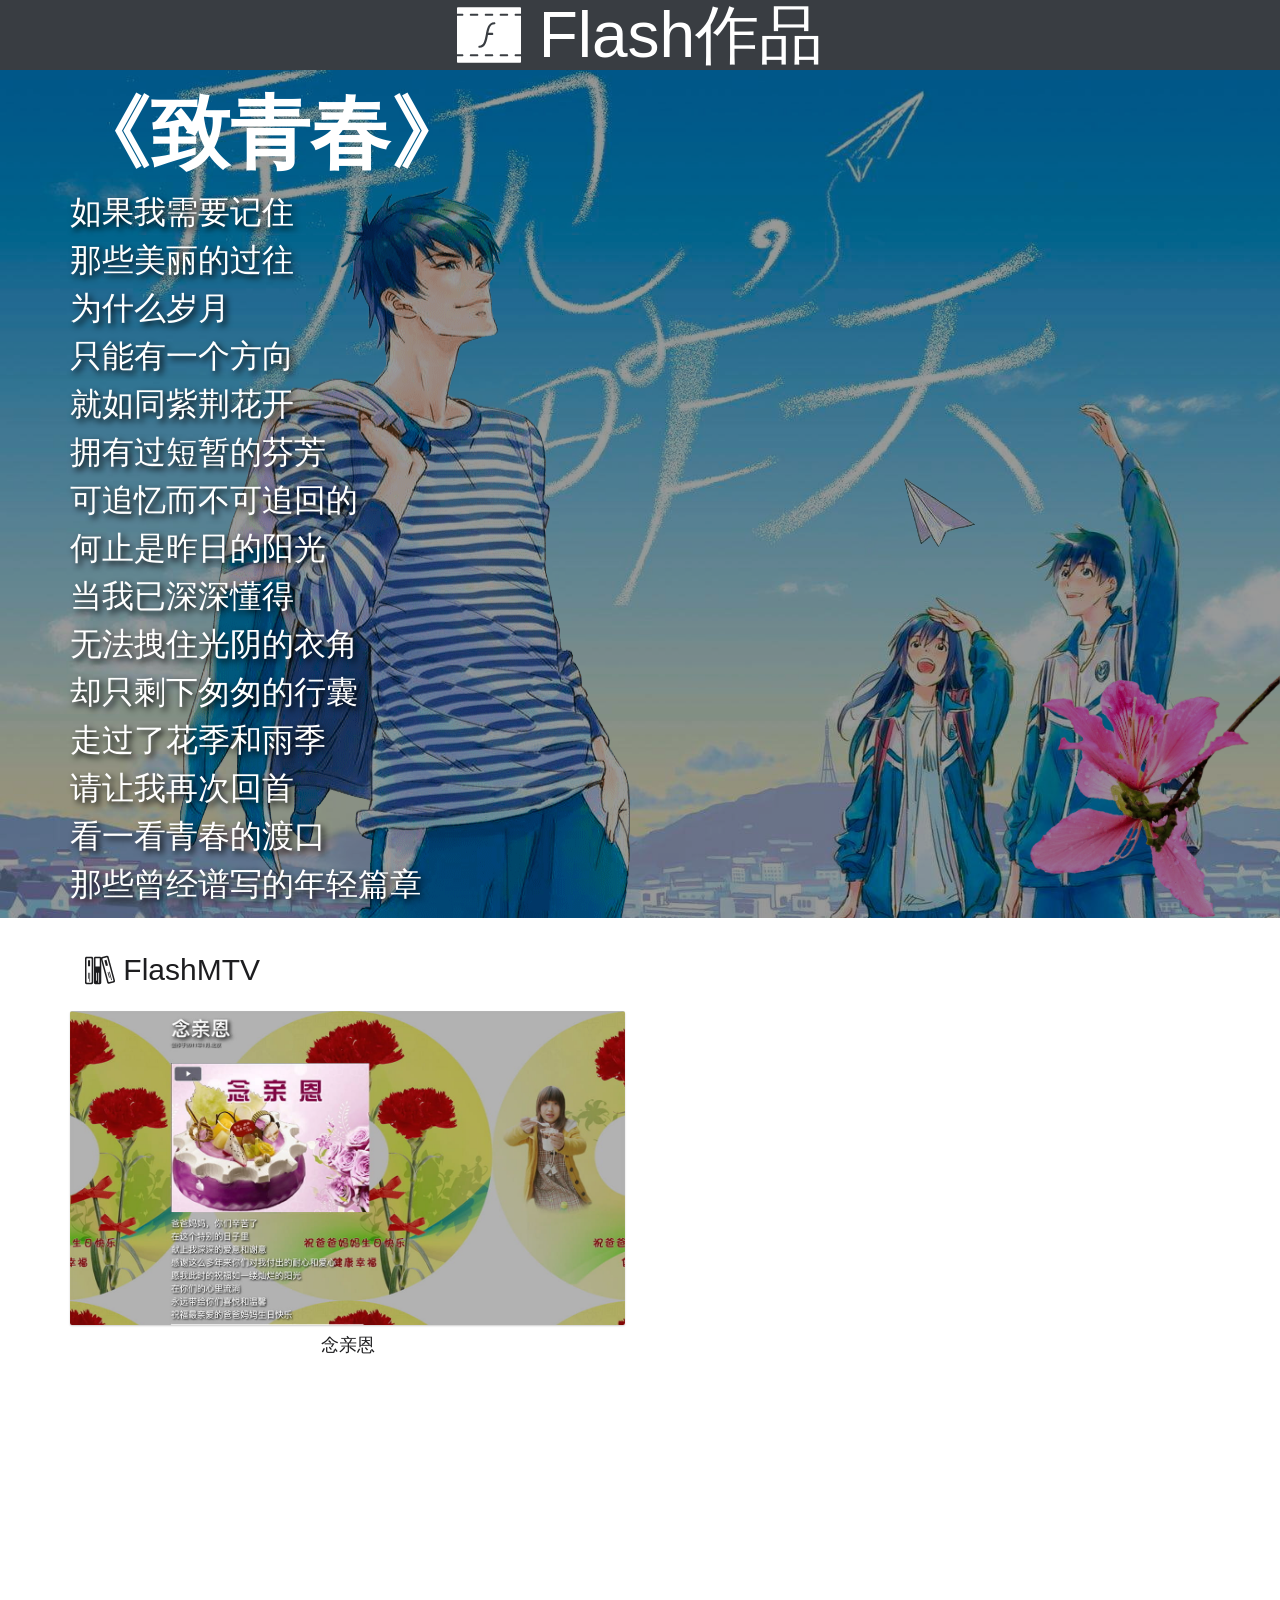
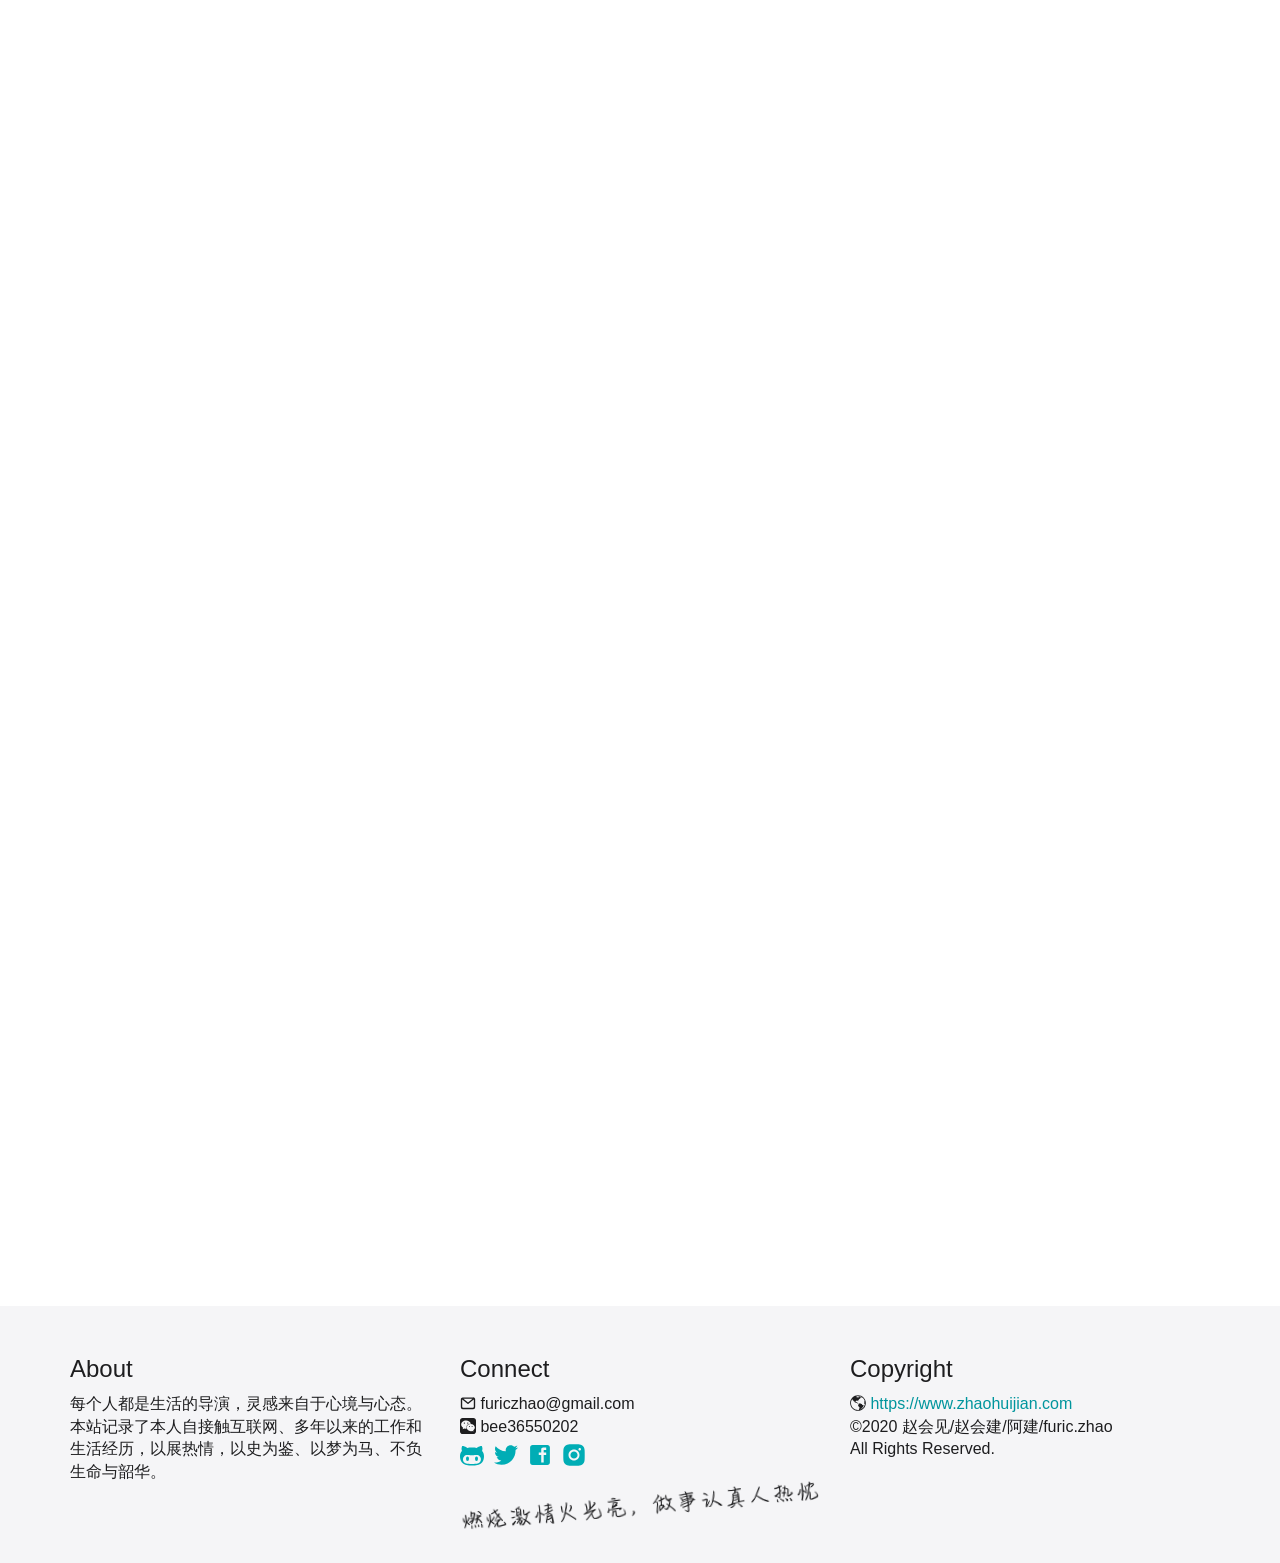
==== flash.html @ a967e235 "Updates" ====
<!doctype html><html lang="en"><head><meta charset="utf-8"/><link rel="icon" href="./favicon.ico"/><meta name="viewport" content="width=device-width,initial-scale=1,shrink-to-fit=no"/><meta name="theme-color" content="#000000"/><meta name="description" content="Flash作品、flashMTV"/><meta property="og:image" content="https://www.zhaohuijian.com/logo300.png"/><link rel="apple-touch-icon" href="./logo192.png"/><link rel="manifest" href="./manifest.json"/><link rel="stylesheet" href="./bower/bootstrap/css/bootstrap.min.css"/><link rel="stylesheet" href="./bower/animate.min.css"/><script async src="https://www.googletagmanager.com/gtag/js?id=UA-166100101-1"></script><script>function gtag(){dataLayer.push(arguments)}window.dataLayer=window.dataLayer||[],gtag("js",new Date),gtag("config","UA-166100101-1")</script><title>赵会见（furic.zhao）</title><link href="./static/css/7.902ebb66.chunk.css" rel="stylesheet"><link href="./static/css/flash.6e8bc46d.chunk.css" rel="stylesheet"><link as="style" href="./static/css/2.17b58a5f.chunk.css" rel="preload"><link as="style" href="./static/css/7.902ebb66.chunk.css" rel="preload"><link as="style" href="./static/css/flash.6e8bc46d.chunk.css" rel="preload"><link as="script" href="./static/js/1.ec8f44f6.chunk.js" rel="preload"><link as="script" href="./static/js/2.fc4b1dfe.chunk.js" rel="preload"><link as="script" href="./static/js/7.58d63816.chunk.js" rel="preload"><link as="script" href="./static/js/flash.231999e3.chunk.js" rel="preload"><link href="./static/css/0.5b0cf55d.chunk.css" rel="prefetch"><link href="./static/css/10.16049300.chunk.css" rel="prefetch"><link href="./static/css/11.16318c1f.chunk.css" rel="prefetch"><link href="./static/css/12.e22dd336.chunk.css" rel="prefetch"><link href="./static/css/13.aad02acf.chunk.css" rel="prefetch"><link href="./static/css/14.bfc9d985.chunk.css" rel="prefetch"><link href="./static/css/15.7143220a.chunk.css" rel="prefetch"><link href="./static/css/16.182a20cc.chunk.css" rel="prefetch"><link href="./static/css/17.1f679ec4.chunk.css" rel="prefetch"><link href="./static/css/18.5b303b7e.chunk.css" rel="prefetch"><link href="./static/css/8.441d12ed.chunk.css" rel="prefetch"><link href="./static/css/9.bff05102.chunk.css" rel="prefetch"><link href="./static/js/0.634a2c4e.chunk.js" rel="prefetch"><link href="./static/js/10.56d795c4.chunk.js" rel="prefetch"><link href="./static/js/11.8e89c1f1.chunk.js" rel="prefetch"><link href="./static/js/12.36c51f5f.chunk.js" rel="prefetch"><link href="./static/js/13.bb5526eb.chunk.js" rel="prefetch"><link href="./static/js/14.a4694128.chunk.js" rel="prefetch"><link href="./static/js/15.e66700be.chunk.js" rel="prefetch"><link href="./static/js/16.5020654a.chunk.js" rel="prefetch"><link href="./static/js/17.9846103c.chunk.js" rel="prefetch"><link href="./static/js/18.9a440105.chunk.js" rel="prefetch"><link href="./static/js/8.fc6f90c1.chunk.js" rel="prefetch"><link href="./static/js/9.681a06e5.chunk.js" rel="prefetch"></head><body><noscript>You need to enable JavaScript to run this app.</noscript><div id="root"></div><script src="./bower/jquery-3.5.0.min.js"></script><script src="./bower/jquery-migrate-3.2.0.min.js"></script><script src="./bower/jquery.easing.min.js"></script><script src="./bower/jquery.stellar.min.js"></script><script src="./bower/headroom-0.11.0.min.js"></script><script src="./bower/jquery.waypoints-4.0.1.min.js"></script><script src="./bower/modernizr-2.6.2.min.js"></script><script src="./bower/lazyload.min.js"></script><script src="./common/wxshare.js"></script><script>!function(e){function t(t){for(var n,o,u=t[0],i=t[1],f=t[2],l=0,d=[];l<u.length;l++)o=u[l],Object.prototype.hasOwnProperty.call(a,o)&&a[o]&&d.push(a[o][0]),a[o]=0;for(n in i)Object.prototype.hasOwnProperty.call(i,n)&&(e[n]=i[n]);for(s&&s(t);d.length;)d.shift()();return c.push.apply(c,f||[]),r()}function r(){for(var e,t=0;t<c.length;t++){for(var r=c[t],n=!0,o=1;o<r.length;o++){var i=r[o];0!==a[i]&&(n=!1)}n&&(c.splice(t--,1),e=u(u.s=r[0]))}return e}var n={},o={5:0},a={5:0},c=[];function u(t){if(n[t])return n[t].exports;var r=n[t]={i:t,l:!1,exports:{}};return e[t].call(r.exports,r,r.exports,u),r.l=!0,r.exports}u.e=function(e){var t=[];o[e]?t.push(o[e]):0!==o[e]&&{0:1,2:1,8:1,9:1,10:1,11:1,12:1,13:1,14:1,15:1,16:1,17:1,18:1}[e]&&t.push(o[e]=new Promise((function(t,r){for(var n="static/css/"+({}[e]||e)+"."+{0:"5b0cf55d",2:"17b58a5f",8:"441d12ed",9:"bff05102",10:"16049300",11:"16318c1f",12:"e22dd336",13:"aad02acf",14:"bfc9d985",15:"7143220a",16:"182a20cc",17:"1f679ec4",18:"5b303b7e"}[e]+".chunk.css",a=u.p+n,c=document.getElementsByTagName("link"),i=0;i<c.length;i++){var f=(s=c[i]).getAttribute("data-href")||s.getAttribute("href");if("stylesheet"===s.rel&&(f===n||f===a))return t()}var l=document.getElementsByTagName("style");for(i=0;i<l.length;i++){var s;if((f=(s=l[i]).getAttribute("data-href"))===n||f===a)return t()}var d=document.createElement("link");d.rel="stylesheet",d.type="text/css",d.onload=t,d.onerror=function(t){var n=t&&t.target&&t.target.src||a,c=new Error("Loading CSS chunk "+e+" failed.\n("+n+")");c.code="CSS_CHUNK_LOAD_FAILED",c.request=n,delete o[e],d.parentNode.removeChild(d),r(c)},d.href=a,document.getElementsByTagName("head")[0].appendChild(d)})).then((function(){o[e]=0})));var r=a[e];if(0!==r)if(r)t.push(r[2]);else{var n=new Promise((function(t,n){r=a[e]=[t,n]}));t.push(r[2]=n);var c,i=document.createElement("script");i.charset="utf-8",i.timeout=120,u.nc&&i.setAttribute("nonce",u.nc),i.src=function(e){return u.p+"static/js/"+({}[e]||e)+"."+{0:"634a2c4e",2:"fc4b1dfe",8:"fc6f90c1",9:"681a06e5",10:"56d795c4",11:"8e89c1f1",12:"36c51f5f",13:"bb5526eb",14:"a4694128",15:"e66700be",16:"5020654a",17:"9846103c",18:"9a440105"}[e]+".chunk.js"}(e);var f=new Error;c=function(t){i.onerror=i.onload=null,clearTimeout(l);var r=a[e];if(0!==r){if(r){var n=t&&("load"===t.type?"missing":t.type),o=t&&t.target&&t.target.src;f.message="Loading chunk "+e+" failed.\n("+n+": "+o+")",f.name="ChunkLoadError",f.type=n,f.request=o,r[1](f)}a[e]=void 0}};var l=setTimeout((function(){c({type:"timeout",target:i})}),12e4);i.onerror=i.onload=c,document.head.appendChild(i)}return Promise.all(t)},u.m=e,u.c=n,u.d=function(e,t,r){u.o(e,t)||Object.defineProperty(e,t,{enumerable:!0,get:r})},u.r=function(e){"undefined"!=typeof Symbol&&Symbol.toStringTag&&Object.defineProperty(e,Symbol.toStringTag,{value:"Module"}),Object.defineProperty(e,"__esModule",{value:!0})},u.t=function(e,t){if(1&t&&(e=u(e)),8&t)return e;if(4&t&&"object"==typeof e&&e&&e.__esModule)return e;var r=Object.create(null);if(u.r(r),Object.defineProperty(r,"default",{enumerable:!0,value:e}),2&t&&"string"!=typeof e)for(var n in e)u.d(r,n,function(t){return e[t]}.bind(null,n));return r},u.n=function(e){var t=e&&e.__esModule?function(){return e.default}:function(){return e};return u.d(t,"a",t),t},u.o=function(e,t){return Object.prototype.hasOwnProperty.call(e,t)},u.p="./",u.oe=function(e){throw console.error(e),e};var i=this["webpackJsonpzhaohuijian.com"]=this["webpackJsonpzhaohuijian.com"]||[],f=i.push.bind(i);i.push=t,i=i.slice();for(var l=0;l<i.length;l++)t(i[l]);var s=f;r()}([])</script><script src="./static/js/1.ec8f44f6.chunk.js"></script><script src="./static/js/7.58d63816.chunk.js"></script><script src="./static/js/flash.231999e3.chunk.js"></script></body></html>
---- static/css/7.902ebb66.chunk.css ----
#nprogress{pointer-events:none}#nprogress .bar{background:#29d;position:fixed;z-index:1031;top:0;left:0;width:100%;height:2px}#nprogress .peg{display:block;position:absolute;right:0;width:100px;height:100%;box-shadow:0 0 10px #29d,0 0 5px #29d;opacity:1;transform:rotate(3deg) translateY(-4px)}#nprogress .spinner{display:block;position:fixed;z-index:1031;top:15px;right:15px}#nprogress .spinner-icon{width:18px;height:18px;box-sizing:border-box;border-color:#29d transparent transparent #29d;border-style:solid;border-width:2px;border-radius:50%;-webkit-animation:nprogress-spinner .4s linear infinite;animation:nprogress-spinner .4s linear infinite}.nprogress-custom-parent{overflow:hidden;position:relative}.nprogress-custom-parent #nprogress .bar,.nprogress-custom-parent #nprogress .spinner{position:absolute}@-webkit-keyframes nprogress-spinner{0%{-webkit-transform:rotate(0deg)}to{-webkit-transform:rotate(1turn)}}@keyframes nprogress-spinner{0%{transform:rotate(0deg)}to{transform:rotate(1turn)}}
---- static/css/flash.6e8bc46d.chunk.css ----
@font-face{font-family:"FZSJ-SHIGMMZ";src:url(../../static/media/ShiGuangManManZou.3922f41f.eot);src:url(../../static/media/ShiGuangManManZou.fac85adc.woff2) format("woff2"),url(../../static/media/ShiGuangManManZou.d6cdeec0.woff) format("woff"),url(../../static/media/ShiGuangManManZou.758f8b67.ttf) format("truetype");font-style:normal;font-weight:400}.style_footer__1ZpKS{background-color:#f5f5f7;padding-bottom:60px;padding-top:30px}.style_footer__1ZpKS .custom-tip{width:600px;text-align:center;font-size:24px;position:absolute;left:50%;bottom:40px;margin-left:-300px;transform:rotate(-5deg);font-family:"FZSJ-SHIGMMZ"}.style_footer__1ZpKS .social-media{margin:0 0 30px;padding:0}.style_footer__1ZpKS .social-media li{display:inline-block;padding:0;font-size:24px;margin:0 10px 0 0}.style_footer__1ZpKS .social-media li a{color:#00adb5}.style_footer__1ZpKS .social-media li a:active,.style_footer__1ZpKS .social-media li a:focus,.style_footer__1ZpKS .social-media li a:hover{text-decoration:none}@media screen and (max-width:768px){.style_footer__1ZpKS .custom-tip{font-size:14px;width:100%;margin-left:-50%}}.style_svg-class__2uLgS{display:inline-block;overflow:hidden;width:1em;height:1em;vertical-align:-.15em}.js .single-animate,.js .to-animate,.js .to-animate-2,.js .to-animate-3{opacity:0;opacity:1\9\0 !important}.fez-animated{-webkit-animation-duration:.3s;animation-duration:.3s;-webkit-animation-fill-mode:both;animation-fill-mode:both}body{font-family:"Helvetica Neue",Helvetica,"PingFang SC","Hiragino Sans GB","Microsoft YaHei","微软雅黑",Arial,sans-serif;font-size:16px;font-weight:300;color:#1d1d1f;height:100%;position:relative}a{color:#00959d;transition:.8s}a:active,a:focus{color:#fa5555;outline:none}a:hover{color:#fa5555!important;text-decoration:underline}::selection{color:#fff;background:#00adb5}@media screen and (max-width:768px){.section-heading h2{font-size:24px;text-align:center}}@media screen and (max-width:768px){.section-heading h3{font-size:16px!important;line-height:28px}}body{background-color:#fff}
---- static/css/2.17b58a5f.chunk.css ----
@-webkit-keyframes closeWindow{0%{opacity:1}to{opacity:0}}@keyframes closeWindow{0%{opacity:1}to{opacity:0}}.ril__outer{background-color:rgba(0,0,0,.85);outline:none;top:0;left:0;right:0;bottom:0;z-index:1000;width:100%;height:100%;-ms-content-zooming:none;-ms-user-select:none;-ms-touch-select:none;-ms-touch-action:none;touch-action:none}.ril__outerClosing{opacity:0}.ril__image,.ril__imageNext,.ril__imagePrev,.ril__inner{position:absolute;top:0;left:0;right:0;bottom:0}.ril__image,.ril__imageNext,.ril__imagePrev{margin:auto;max-width:none;-ms-content-zooming:none;-ms-user-select:none;-ms-touch-select:none;-ms-touch-action:none;touch-action:none}.ril__imageDiscourager{background-repeat:no-repeat;background-position:50%;background-size:contain}.ril__navButtons{border:none;position:absolute;top:0;bottom:0;width:20px;height:34px;padding:40px 30px;margin:auto;cursor:pointer;opacity:.7}.ril__navButtons:hover{opacity:1}.ril__navButtons:active{opacity:.7}.ril__navButtonPrev{left:0;background:rgba(0,0,0,.2) url("[data-uri]") no-repeat 50%}.ril__navButtonNext{right:0;background:rgba(0,0,0,.2) url("[data-uri]") no-repeat 50%}.ril__downloadBlocker{position:absolute;top:0;left:0;right:0;bottom:0;background-image:url("[data-uri]");background-size:cover}.ril__caption,.ril__toolbar{background-color:rgba(0,0,0,.5);position:absolute;left:0;right:0;display:-ms-flexbox;display:flex;-ms-flex-pack:justify;justify-content:space-between}.ril__caption{bottom:0;max-height:150px;overflow:auto}.ril__captionContent{padding:10px 20px;color:#fff}.ril__toolbar{top:0;height:50px}.ril__toolbarSide{height:50px;margin:0}.ril__toolbarLeftSide{padding-left:20px;padding-right:0;-ms-flex:0 1 auto;flex:0 1 auto;overflow:hidden;text-overflow:ellipsis}.ril__toolbarRightSide{padding-left:0;padding-right:20px;-ms-flex:0 0 auto;flex:0 0 auto}.ril__toolbarItem{display:inline-block;line-height:50px;padding:0;color:#fff;font-size:120%;max-width:100%;overflow:hidden;text-overflow:ellipsis;white-space:nowrap}.ril__toolbarItemChild{vertical-align:middle}.ril__builtinButton{width:40px;height:35px;cursor:pointer;border:none;opacity:.7}.ril__builtinButton:hover{opacity:1}.ril__builtinButton:active{outline:none}.ril__builtinButtonDisabled{cursor:default;opacity:.5}.ril__builtinButtonDisabled:hover{opacity:.5}.ril__closeButton{background:url("[data-uri]") no-repeat 50%}.ril__zoomInButton{background:url("[data-uri]") no-repeat 50%}.ril__zoomOutButton{background:url("[data-uri]") no-repeat 50%}.ril__outerAnimating{-webkit-animation-name:closeWindow;animation-name:closeWindow}@-webkit-keyframes pointFade{0%,19.999%,to{opacity:0}20%{opacity:1}}@keyframes pointFade{0%,19.999%,to{opacity:0}20%{opacity:1}}.ril__loadingCircle{width:60px;height:60px;position:relative}.ril__loadingCirclePoint{width:100%;height:100%;position:absolute;left:0;top:0}.ril__loadingCirclePoint:before{content:"";display:block;margin:0 auto;width:11%;height:30%;background-color:#fff;border-radius:30%;-webkit-animation:pointFade .8s ease-in-out infinite both;animation:pointFade .8s ease-in-out infinite both}.ril__loadingCirclePoint:first-of-type{-webkit-transform:rotate(0deg);transform:rotate(0deg)}.ril__loadingCirclePoint:first-of-type:before,.ril__loadingCirclePoint:nth-of-type(7):before{-webkit-animation-delay:-.8s;animation-delay:-.8s}.ril__loadingCirclePoint:nth-of-type(2){-webkit-transform:rotate(30deg);transform:rotate(30deg)}.ril__loadingCirclePoint:nth-of-type(8){-webkit-transform:rotate(210deg);transform:rotate(210deg)}.ril__loadingCirclePoint:nth-of-type(2):before,.ril__loadingCirclePoint:nth-of-type(8):before{-webkit-animation-delay:-666ms;animation-delay:-666ms}.ril__loadingCirclePoint:nth-of-type(3){-webkit-transform:rotate(60deg);transform:rotate(60deg)}.ril__loadingCirclePoint:nth-of-type(9){-webkit-transform:rotate(240deg);transform:rotate(240deg)}.ril__loadingCirclePoint:nth-of-type(3):before,.ril__loadingCirclePoint:nth-of-type(9):before{-webkit-animation-delay:-533ms;animation-delay:-533ms}.ril__loadingCirclePoint:nth-of-type(4){-webkit-transform:rotate(90deg);transform:rotate(90deg)}.ril__loadingCirclePoint:nth-of-type(10){-webkit-transform:rotate(270deg);transform:rotate(270deg)}.ril__loadingCirclePoint:nth-of-type(4):before,.ril__loadingCirclePoint:nth-of-type(10):before{-webkit-animation-delay:-.4s;animation-delay:-.4s}.ril__loadingCirclePoint:nth-of-type(5){-webkit-transform:rotate(120deg);transform:rotate(120deg)}.ril__loadingCirclePoint:nth-of-type(11){-webkit-transform:rotate(300deg);transform:rotate(300deg)}.ril__loadingCirclePoint:nth-of-type(5):before,.ril__loadingCirclePoint:nth-of-type(11):before{-webkit-animation-delay:-266ms;animation-delay:-266ms}.ril__loadingCirclePoint:nth-of-type(6){-webkit-transform:rotate(150deg);transform:rotate(150deg)}.ril__loadingCirclePoint:nth-of-type(12){-webkit-transform:rotate(330deg);transform:rotate(330deg)}.ril__loadingCirclePoint:nth-of-type(6):before,.ril__loadingCirclePoint:nth-of-type(12):before{-webkit-animation-delay:-133ms;animation-delay:-133ms}.ril__loadingCirclePoint:nth-of-type(7){-webkit-transform:rotate(180deg);transform:rotate(180deg)}.ril__loadingCirclePoint:nth-of-type(13){-webkit-transform:rotate(1turn);transform:rotate(1turn)}.ril__loadingCirclePoint:nth-of-type(7):before,.ril__loadingCirclePoint:nth-of-type(13):before{-webkit-animation-delay:0ms;animation-delay:0ms}.ril__loadingContainer{position:absolute;top:0;right:0;bottom:0;left:0}.ril__imageNext .ril__loadingContainer,.ril__imagePrev .ril__loadingContainer{display:none}.ril__errorContainer{position:absolute;top:0;right:0;bottom:0;left:0;display:-ms-flexbox;display:flex;-ms-flex-align:center;align-items:center;-ms-flex-pack:center;justify-content:center;color:#fff}.ril__imageNext .ril__errorContainer,.ril__imagePrev .ril__errorContainer{display:none}.ril__loadingContainer__icon{color:#fff;position:absolute;top:50%;left:50%;-webkit-transform:translateX(-50%) translateY(-50%);transform:translateX(-50%) translateY(-50%)}
---- static/css/7.902ebb66.chunk.css ----
#nprogress{pointer-events:none}#nprogress .bar{background:#29d;position:fixed;z-index:1031;top:0;left:0;width:100%;height:2px}#nprogress .peg{display:block;position:absolute;right:0;width:100px;height:100%;box-shadow:0 0 10px #29d,0 0 5px #29d;opacity:1;transform:rotate(3deg) translateY(-4px)}#nprogress .spinner{display:block;position:fixed;z-index:1031;top:15px;right:15px}#nprogress .spinner-icon{width:18px;height:18px;box-sizing:border-box;border-color:#29d transparent transparent #29d;border-style:solid;border-width:2px;border-radius:50%;-webkit-animation:nprogress-spinner .4s linear infinite;animation:nprogress-spinner .4s linear infinite}.nprogress-custom-parent{overflow:hidden;position:relative}.nprogress-custom-parent #nprogress .bar,.nprogress-custom-parent #nprogress .spinner{position:absolute}@-webkit-keyframes nprogress-spinner{0%{-webkit-transform:rotate(0deg)}to{-webkit-transform:rotate(1turn)}}@keyframes nprogress-spinner{0%{transform:rotate(0deg)}to{transform:rotate(1turn)}}
---- static/css/flash.6e8bc46d.chunk.css ----
@font-face{font-family:"FZSJ-SHIGMMZ";src:url(../../static/media/ShiGuangManManZou.3922f41f.eot);src:url(../../static/media/ShiGuangManManZou.fac85adc.woff2) format("woff2"),url(../../static/media/ShiGuangManManZou.d6cdeec0.woff) format("woff"),url(../../static/media/ShiGuangManManZou.758f8b67.ttf) format("truetype");font-style:normal;font-weight:400}.style_footer__1ZpKS{background-color:#f5f5f7;padding-bottom:60px;padding-top:30px}.style_footer__1ZpKS .custom-tip{width:600px;text-align:center;font-size:24px;position:absolute;left:50%;bottom:40px;margin-left:-300px;transform:rotate(-5deg);font-family:"FZSJ-SHIGMMZ"}.style_footer__1ZpKS .social-media{margin:0 0 30px;padding:0}.style_footer__1ZpKS .social-media li{display:inline-block;padding:0;font-size:24px;margin:0 10px 0 0}.style_footer__1ZpKS .social-media li a{color:#00adb5}.style_footer__1ZpKS .social-media li a:active,.style_footer__1ZpKS .social-media li a:focus,.style_footer__1ZpKS .social-media li a:hover{text-decoration:none}@media screen and (max-width:768px){.style_footer__1ZpKS .custom-tip{font-size:14px;width:100%;margin-left:-50%}}.style_svg-class__2uLgS{display:inline-block;overflow:hidden;width:1em;height:1em;vertical-align:-.15em}.js .single-animate,.js .to-animate,.js .to-animate-2,.js .to-animate-3{opacity:0;opacity:1\9\0 !important}.fez-animated{-webkit-animation-duration:.3s;animation-duration:.3s;-webkit-animation-fill-mode:both;animation-fill-mode:both}body{font-family:"Helvetica Neue",Helvetica,"PingFang SC","Hiragino Sans GB","Microsoft YaHei","微软雅黑",Arial,sans-serif;font-size:16px;font-weight:300;color:#1d1d1f;height:100%;position:relative}a{color:#00959d;transition:.8s}a:active,a:focus{color:#fa5555;outline:none}a:hover{color:#fa5555!important;text-decoration:underline}::selection{color:#fff;background:#00adb5}@media screen and (max-width:768px){.section-heading h2{font-size:24px;text-align:center}}@media screen and (max-width:768px){.section-heading h3{font-size:16px!important;line-height:28px}}body{background-color:#fff}
---- static/css/0.5b0cf55d.chunk.css ----
@charset "UTF-8";.video-js .vjs-big-play-button .vjs-icon-placeholder:before,.video-js .vjs-modal-dialog,.vjs-button>.vjs-icon-placeholder:before,.vjs-modal-dialog .vjs-modal-dialog-content{position:absolute;top:0;left:0;width:100%;height:100%}.video-js .vjs-big-play-button .vjs-icon-placeholder:before,.vjs-button>.vjs-icon-placeholder:before{text-align:center}@font-face{font-family:VideoJS;src:url([data-uri]) format("woff");font-weight:400;font-style:normal}.video-js .vjs-big-play-button .vjs-icon-placeholder:before,.video-js .vjs-play-control .vjs-icon-placeholder,.vjs-icon-play{font-family:VideoJS;font-weight:400;font-style:normal}.video-js .vjs-big-play-button .vjs-icon-placeholder:before,.video-js .vjs-play-control .vjs-icon-placeholder:before,.vjs-icon-play:before{content:"\f101"}.vjs-icon-play-circle{font-family:VideoJS;font-weight:400;font-style:normal}.vjs-icon-play-circle:before{content:"\f102"}.video-js .vjs-play-control.vjs-playing .vjs-icon-placeholder,.vjs-icon-pause{font-family:VideoJS;font-weight:400;font-style:normal}.video-js .vjs-play-control.vjs-playing .vjs-icon-placeholder:before,.vjs-icon-pause:before{content:"\f103"}.video-js .vjs-mute-control.vjs-vol-0 .vjs-icon-placeholder,.vjs-icon-volume-mute{font-family:VideoJS;font-weight:400;font-style:normal}.video-js .vjs-mute-control.vjs-vol-0 .vjs-icon-placeholder:before,.vjs-icon-volume-mute:before{content:"\f104"}.video-js .vjs-mute-control.vjs-vol-1 .vjs-icon-placeholder,.vjs-icon-volume-low{font-family:VideoJS;font-weight:400;font-style:normal}.video-js .vjs-mute-control.vjs-vol-1 .vjs-icon-placeholder:before,.vjs-icon-volume-low:before{content:"\f105"}.video-js .vjs-mute-control.vjs-vol-2 .vjs-icon-placeholder,.vjs-icon-volume-mid{font-family:VideoJS;font-weight:400;font-style:normal}.video-js .vjs-mute-control.vjs-vol-2 .vjs-icon-placeholder:before,.vjs-icon-volume-mid:before{content:"\f106"}.video-js .vjs-mute-control .vjs-icon-placeholder,.vjs-icon-volume-high{font-family:VideoJS;font-weight:400;font-style:normal}.video-js .vjs-mute-control .vjs-icon-placeholder:before,.vjs-icon-volume-high:before{content:"\f107"}.video-js .vjs-fullscreen-control .vjs-icon-placeholder,.vjs-icon-fullscreen-enter{font-family:VideoJS;font-weight:400;font-style:normal}.video-js .vjs-fullscreen-control .vjs-icon-placeholder:before,.vjs-icon-fullscreen-enter:before{content:"\f108"}.video-js.vjs-fullscreen .vjs-fullscreen-control .vjs-icon-placeholder,.vjs-icon-fullscreen-exit{font-family:VideoJS;font-weight:400;font-style:normal}.video-js.vjs-fullscreen .vjs-fullscreen-control .vjs-icon-placeholder:before,.vjs-icon-fullscreen-exit:before{content:"\f109"}.vjs-icon-square{font-family:VideoJS;font-weight:400;font-style:normal}.vjs-icon-square:before{content:"\f10a"}.vjs-icon-spinner{font-family:VideoJS;font-weight:400;font-style:normal}.vjs-icon-spinner:before{content:"\f10b"}.video-js.video-js:lang(en-AU) .vjs-subs-caps-button .vjs-icon-placeholder,.video-js.video-js:lang(en-GB) .vjs-subs-caps-button .vjs-icon-placeholder,.video-js.video-js:lang(en-IE) .vjs-subs-caps-button .vjs-icon-placeholder,.video-js.video-js:lang(en-NZ) .vjs-subs-caps-button .vjs-icon-placeholder,.video-js .vjs-subs-caps-button .vjs-icon-placeholder,.video-js .vjs-subtitles-button .vjs-icon-placeholder,.vjs-icon-subtitles{font-family:VideoJS;font-weight:400;font-style:normal}.video-js.video-js:lang(en-AU) .vjs-subs-caps-button .vjs-icon-placeholder:before,.video-js.video-js:lang(en-GB) .vjs-subs-caps-button .vjs-icon-placeholder:before,.video-js.video-js:lang(en-IE) .vjs-subs-caps-button .vjs-icon-placeholder:before,.video-js.video-js:lang(en-NZ) .vjs-subs-caps-button .vjs-icon-placeholder:before,.video-js .vjs-subs-caps-button .vjs-icon-placeholder:before,.video-js .vjs-subtitles-button .vjs-icon-placeholder:before,.vjs-icon-subtitles:before{content:"\f10c"}.video-js .vjs-captions-button .vjs-icon-placeholder,.video-js:lang(en) .vjs-subs-caps-button .vjs-icon-placeholder,.video-js:lang(fr-CA) .vjs-subs-caps-button .vjs-icon-placeholder,.vjs-icon-captions{font-family:VideoJS;font-weight:400;font-style:normal}.video-js .vjs-captions-button .vjs-icon-placeholder:before,.video-js:lang(en) .vjs-subs-caps-button .vjs-icon-placeholder:before,.video-js:lang(fr-CA) .vjs-subs-caps-button .vjs-icon-placeholder:before,.vjs-icon-captions:before{content:"\f10d"}.video-js .vjs-chapters-button .vjs-icon-placeholder,.vjs-icon-chapters{font-family:VideoJS;font-weight:400;font-style:normal}.video-js .vjs-chapters-button .vjs-icon-placeholder:before,.vjs-icon-chapters:before{content:"\f10e"}.vjs-icon-share{font-family:VideoJS;font-weight:400;font-style:normal}.vjs-icon-share:before{content:"\f10f"}.vjs-icon-cog{font-family:VideoJS;font-weight:400;font-style:normal}.vjs-icon-cog:before{content:"\f110"}.video-js .vjs-play-progress,.video-js .vjs-volume-level,.vjs-icon-circle,.vjs-seek-to-live-control .vjs-icon-placeholder{font-family:VideoJS;font-weight:400;font-style:normal}.video-js .vjs-play-progress:before,.video-js .vjs-volume-level:before,.vjs-icon-circle:before,.vjs-seek-to-live-control .vjs-icon-placeholder:before{content:"\f111"}.vjs-icon-circle-outline{font-family:VideoJS;font-weight:400;font-style:normal}.vjs-icon-circle-outline:before{content:"\f112"}.vjs-icon-circle-inner-circle{font-family:VideoJS;font-weight:400;font-style:normal}.vjs-icon-circle-inner-circle:before{content:"\f113"}.vjs-icon-hd{font-family:VideoJS;font-weight:400;font-style:normal}.vjs-icon-hd:before{content:"\f114"}.video-js .vjs-control.vjs-close-button .vjs-icon-placeholder,.vjs-icon-cancel{font-family:VideoJS;font-weight:400;font-style:normal}.video-js .vjs-control.vjs-close-button .vjs-icon-placeholder:before,.vjs-icon-cancel:before{content:"\f115"}.video-js .vjs-play-control.vjs-ended .vjs-icon-placeholder,.vjs-icon-replay{font-family:VideoJS;font-weight:400;font-style:normal}.video-js .vjs-play-control.vjs-ended .vjs-icon-placeholder:before,.vjs-icon-replay:before{content:"\f116"}.vjs-icon-facebook{font-family:VideoJS;font-weight:400;font-style:normal}.vjs-icon-facebook:before{content:"\f117"}.vjs-icon-gplus{font-family:VideoJS;font-weight:400;font-style:normal}.vjs-icon-gplus:before{content:"\f118"}.vjs-icon-linkedin{font-family:VideoJS;font-weight:400;font-style:normal}.vjs-icon-linkedin:before{content:"\f119"}.vjs-icon-twitter{font-family:VideoJS;font-weight:400;font-style:normal}.vjs-icon-twitter:before{content:"\f11a"}.vjs-icon-tumblr{font-family:VideoJS;font-weight:400;font-style:normal}.vjs-icon-tumblr:before{content:"\f11b"}.vjs-icon-pinterest{font-family:VideoJS;font-weight:400;font-style:normal}.vjs-icon-pinterest:before{content:"\f11c"}.video-js .vjs-descriptions-button .vjs-icon-placeholder,.vjs-icon-audio-description{font-family:VideoJS;font-weight:400;font-style:normal}.video-js .vjs-descriptions-button .vjs-icon-placeholder:before,.vjs-icon-audio-description:before{content:"\f11d"}.video-js .vjs-audio-button .vjs-icon-placeholder,.vjs-icon-audio{font-family:VideoJS;font-weight:400;font-style:normal}.video-js .vjs-audio-button .vjs-icon-placeholder:before,.vjs-icon-audio:before{content:"\f11e"}.vjs-icon-next-item{font-family:VideoJS;font-weight:400;font-style:normal}.vjs-icon-next-item:before{content:"\f11f"}.vjs-icon-previous-item{font-family:VideoJS;font-weight:400;font-style:normal}.vjs-icon-previous-item:before{content:"\f120"}.video-js .vjs-picture-in-picture-control .vjs-icon-placeholder,.vjs-icon-picture-in-picture-enter{font-family:VideoJS;font-weight:400;font-style:normal}.video-js .vjs-picture-in-picture-control .vjs-icon-placeholder:before,.vjs-icon-picture-in-picture-enter:before{content:"\f121"}.video-js.vjs-picture-in-picture .vjs-picture-in-picture-control .vjs-icon-placeholder,.vjs-icon-picture-in-picture-exit{font-family:VideoJS;font-weight:400;font-style:normal}.video-js.vjs-picture-in-picture .vjs-picture-in-picture-control .vjs-icon-placeholder:before,.vjs-icon-picture-in-picture-exit:before{content:"\f122"}.video-js{display:block;vertical-align:top;box-sizing:border-box;color:#fff;background-color:#000;position:relative;padding:0;font-size:10px;line-height:1;font-weight:400;font-style:normal;font-family:Arial,Helvetica,sans-serif;word-break:normal}.video-js:-moz-full-screen{position:absolute}.video-js:-webkit-full-screen{width:100%!important;height:100%!important}.video-js[tabindex="-1"]{outline:none}.video-js *,.video-js :after,.video-js :before{box-sizing:inherit}.video-js ul{font-family:inherit;font-size:inherit;line-height:inherit;list-style-position:outside;margin:0}.video-js.vjs-4-3,.video-js.vjs-16-9,.video-js.vjs-fluid{width:100%;max-width:100%;height:0}.video-js.vjs-16-9{padding-top:56.25%}.video-js.vjs-4-3{padding-top:75%}.video-js.vjs-fill,.video-js .vjs-tech{width:100%;height:100%}.video-js .vjs-tech{position:absolute;top:0;left:0}body.vjs-full-window{padding:0;margin:0;height:100%}.vjs-full-window .video-js.vjs-fullscreen{position:fixed;overflow:hidden;z-index:1000;left:0;top:0;bottom:0;right:0}.video-js.vjs-fullscreen{width:100%!important;height:100%!important;padding-top:0!important}.video-js.vjs-fullscreen.vjs-user-inactive{cursor:none}.vjs-hidden{display:none!important}.vjs-disabled{opacity:.5;cursor:default}.video-js .vjs-offscreen{height:1px;left:-9999px;position:absolute;top:0;width:1px}.vjs-lock-showing{display:block!important;opacity:1;visibility:visible}.vjs-no-js{padding:20px;color:#fff;background-color:#000;font-size:18px;font-family:Arial,Helvetica,sans-serif;text-align:center;width:300px;height:150px;margin:0 auto}.vjs-no-js a,.vjs-no-js a:visited{color:#66a8cc}.video-js .vjs-big-play-button{font-size:3em;line-height:1.5em;height:1.63332em;width:3em;display:block;position:absolute;top:10px;left:10px;padding:0;cursor:pointer;opacity:1;border:.06666em solid #fff;background-color:#2b333f;background-color:rgba(43,51,63,.7);border-radius:.3em;transition:all .4s}.vjs-big-play-centered .vjs-big-play-button{top:50%;left:50%;margin-top:-.81666em;margin-left:-1.5em}.video-js .vjs-big-play-button:focus,.video-js:hover .vjs-big-play-button{border-color:#fff;background-color:#73859f;background-color:rgba(115,133,159,.5);transition:all 0s}.vjs-controls-disabled .vjs-big-play-button,.vjs-error .vjs-big-play-button,.vjs-has-started .vjs-big-play-button,.vjs-using-native-controls .vjs-big-play-button{display:none}.vjs-has-started.vjs-paused.vjs-show-big-play-button-on-pause .vjs-big-play-button{display:block}.video-js button{background:none;border:none;color:inherit;display:inline-block;font-size:inherit;line-height:inherit;text-transform:none;text-decoration:none;transition:none;-webkit-appearance:none;-moz-appearance:none;appearance:none}.vjs-control .vjs-button{width:100%;height:100%}.video-js .vjs-control.vjs-close-button{cursor:pointer;height:3em;position:absolute;right:0;top:.5em;z-index:2}.video-js .vjs-modal-dialog{background:rgba(0,0,0,.8);background:linear-gradient(180deg,rgba(0,0,0,.8),hsla(0,0%,100%,0));overflow:auto}.video-js .vjs-modal-dialog>*{box-sizing:border-box}.vjs-modal-dialog .vjs-modal-dialog-content{font-size:1.2em;line-height:1.5;padding:20px 24px;z-index:1}.vjs-menu-button{cursor:pointer}.vjs-menu-button.vjs-disabled{cursor:default}.vjs-workinghover .vjs-menu-button.vjs-disabled:hover .vjs-menu{display:none}.vjs-menu .vjs-menu-content{display:block;padding:0;margin:0;font-family:Arial,Helvetica,sans-serif;overflow:auto}.vjs-menu .vjs-menu-content>*{box-sizing:border-box}.vjs-scrubbing .vjs-control.vjs-menu-button:hover .vjs-menu{display:none}.vjs-menu li{list-style:none;margin:0;padding:.2em 0;line-height:1.4em;font-size:1.2em;text-align:center;text-transform:lowercase}.js-focus-visible .vjs-menu li.vjs-menu-item:hover,.vjs-menu li.vjs-menu-item:focus,.vjs-menu li.vjs-menu-item:hover{background-color:#73859f;background-color:rgba(115,133,159,.5)}.js-focus-visible .vjs-menu li.vjs-selected:hover,.vjs-menu li.vjs-selected,.vjs-menu li.vjs-selected:focus,.vjs-menu li.vjs-selected:hover{background-color:#fff;color:#2b333f}.vjs-menu li.vjs-menu-title{text-align:center;text-transform:uppercase;font-size:1em;line-height:2em;padding:0;margin:0 0 .3em;font-weight:700;cursor:default}.vjs-menu-button-popup .vjs-menu{display:none;position:absolute;bottom:0;width:10em;left:-3em;height:0;margin-bottom:1.5em;border-top-color:rgba(43,51,63,.7)}.vjs-menu-button-popup .vjs-menu .vjs-menu-content{background-color:#2b333f;background-color:rgba(43,51,63,.7);position:absolute;width:100%;bottom:1.5em;max-height:15em}.vjs-layout-tiny .vjs-menu-button-popup .vjs-menu .vjs-menu-content,.vjs-layout-x-small .vjs-menu-button-popup .vjs-menu .vjs-menu-content{max-height:5em}.vjs-layout-small .vjs-menu-button-popup .vjs-menu .vjs-menu-content{max-height:10em}.vjs-layout-medium .vjs-menu-button-popup .vjs-menu .vjs-menu-content{max-height:14em}.vjs-layout-huge .vjs-menu-button-popup .vjs-menu .vjs-menu-content,.vjs-layout-large .vjs-menu-button-popup .vjs-menu .vjs-menu-content,.vjs-layout-x-large .vjs-menu-button-popup .vjs-menu .vjs-menu-content{max-height:25em}.vjs-menu-button-popup .vjs-menu.vjs-lock-showing,.vjs-workinghover .vjs-menu-button-popup.vjs-hover .vjs-menu{display:block}.video-js .vjs-menu-button-inline{transition:all .4s;overflow:hidden}.video-js .vjs-menu-button-inline:before{width:2.222222222em}.video-js .vjs-menu-button-inline.vjs-slider-active,.video-js .vjs-menu-button-inline:focus,.video-js .vjs-menu-button-inline:hover,.video-js.vjs-no-flex .vjs-menu-button-inline{width:12em}.vjs-menu-button-inline .vjs-menu{opacity:0;height:100%;width:auto;position:absolute;left:4em;top:0;padding:0;margin:0;transition:all .4s}.vjs-menu-button-inline.vjs-slider-active .vjs-menu,.vjs-menu-button-inline:focus .vjs-menu,.vjs-menu-button-inline:hover .vjs-menu{display:block;opacity:1}.vjs-no-flex .vjs-menu-button-inline .vjs-menu{display:block;opacity:1;position:relative;width:auto}.vjs-no-flex .vjs-menu-button-inline.vjs-slider-active .vjs-menu,.vjs-no-flex .vjs-menu-button-inline:focus .vjs-menu,.vjs-no-flex .vjs-menu-button-inline:hover .vjs-menu{width:auto}.vjs-menu-button-inline .vjs-menu-content{width:auto;height:100%;margin:0;overflow:hidden}.video-js .vjs-control-bar{display:none;width:100%;position:absolute;bottom:0;left:0;right:0;height:3em;background-color:#2b333f;background-color:rgba(43,51,63,.7)}.vjs-has-started .vjs-control-bar{display:flex;visibility:visible;opacity:1;transition:visibility .1s,opacity .1s}.vjs-has-started.vjs-user-inactive.vjs-playing .vjs-control-bar{visibility:visible;opacity:0;transition:visibility 1s,opacity 1s}.vjs-controls-disabled .vjs-control-bar,.vjs-error .vjs-control-bar,.vjs-using-native-controls .vjs-control-bar{display:none!important}.vjs-audio.vjs-has-started.vjs-user-inactive.vjs-playing .vjs-control-bar{opacity:1;visibility:visible}.vjs-has-started.vjs-no-flex .vjs-control-bar{display:table}.video-js .vjs-control{position:relative;text-align:center;margin:0;padding:0;height:100%;width:4em;flex:none}.vjs-button>.vjs-icon-placeholder:before{font-size:1.8em;line-height:1.67}.video-js .vjs-control:focus,.video-js .vjs-control:focus:before,.video-js .vjs-control:hover:before{text-shadow:0 0 1em #fff}.video-js .vjs-control-text{border:0;clip:rect(0 0 0 0);height:1px;overflow:hidden;padding:0;position:absolute;width:1px}.vjs-no-flex .vjs-control{display:table-cell;vertical-align:middle}.video-js .vjs-custom-control-spacer{display:none}.video-js .vjs-progress-control{cursor:pointer;flex:auto;display:flex;align-items:center;min-width:4em;touch-action:none}.video-js .vjs-progress-control.disabled{cursor:default}.vjs-live .vjs-progress-control{display:none}.vjs-liveui .vjs-progress-control{display:flex;align-items:center}.vjs-no-flex .vjs-progress-control{width:auto}.video-js .vjs-progress-holder{flex:auto;transition:all .2s;height:.3em}.video-js .vjs-progress-control .vjs-progress-holder{margin:0 10px}.video-js .vjs-progress-control:hover .vjs-progress-holder{font-size:1.6666666667em}.video-js .vjs-progress-control:hover .vjs-progress-holder.disabled{font-size:1em}.video-js .vjs-progress-holder .vjs-load-progress,.video-js .vjs-progress-holder .vjs-load-progress div,.video-js .vjs-progress-holder .vjs-play-progress{position:absolute;display:block;height:100%;margin:0;padding:0;width:0}.video-js .vjs-play-progress{background-color:#fff}.video-js .vjs-play-progress:before{font-size:.9em;position:absolute;right:-.5em;top:-.3333333333em;z-index:1}.video-js .vjs-load-progress{background:rgba(115,133,159,.5)}.video-js .vjs-load-progress div{background:rgba(115,133,159,.75)}.video-js .vjs-time-tooltip{background-color:#fff;background-color:hsla(0,0%,100%,.8);border-radius:.3em;color:#000;float:right;font-family:Arial,Helvetica,sans-serif;font-size:1em;padding:6px 8px 8px;pointer-events:none;position:absolute;top:-3.4em;visibility:hidden;z-index:1}.video-js .vjs-progress-holder:focus .vjs-time-tooltip{display:none}.video-js .vjs-progress-control:hover .vjs-progress-holder:focus .vjs-time-tooltip,.video-js .vjs-progress-control:hover .vjs-time-tooltip{display:block;font-size:.6em;visibility:visible}.video-js .vjs-progress-control.disabled:hover .vjs-time-tooltip{font-size:1em}.video-js .vjs-progress-control .vjs-mouse-display{display:none;position:absolute;width:1px;height:100%;background-color:#000;z-index:1}.vjs-no-flex .vjs-progress-control .vjs-mouse-display{z-index:0}.video-js .vjs-progress-control:hover .vjs-mouse-display{display:block}.video-js.vjs-user-inactive .vjs-progress-control .vjs-mouse-display{visibility:hidden;opacity:0;transition:visibility 1s,opacity 1s}.video-js.vjs-user-inactive.vjs-no-flex .vjs-progress-control .vjs-mouse-display{display:none}.vjs-mouse-display .vjs-time-tooltip{color:#fff;background-color:#000;background-color:rgba(0,0,0,.8)}.video-js .vjs-slider{position:relative;cursor:pointer;padding:0;margin:0 .45em;-webkit-touch-callout:none;-webkit-user-select:none;-moz-user-select:none;-ms-user-select:none;user-select:none;background-color:#73859f;background-color:rgba(115,133,159,.5)}.video-js .vjs-slider.disabled{cursor:default}.video-js .vjs-slider:focus{text-shadow:0 0 1em #fff;box-shadow:0 0 1em #fff}.video-js .vjs-mute-control{cursor:pointer;flex:none}.video-js .vjs-volume-control{cursor:pointer;margin-right:1em;display:flex}.video-js .vjs-volume-control.vjs-volume-horizontal{width:5em}.video-js .vjs-volume-panel .vjs-volume-control{visibility:visible;opacity:0;width:1px;height:1px;margin-left:-1px}.video-js .vjs-volume-panel{transition:width 1s}.video-js .vjs-volume-panel.vjs-hover .vjs-mute-control~.vjs-volume-control,.video-js .vjs-volume-panel.vjs-hover .vjs-volume-control,.video-js .vjs-volume-panel .vjs-volume-control.vjs-slider-active,.video-js .vjs-volume-panel .vjs-volume-control:active,.video-js .vjs-volume-panel:active .vjs-volume-control,.video-js .vjs-volume-panel:focus .vjs-volume-control{visibility:visible;opacity:1;position:relative;transition:visibility .1s,opacity .1s,height .1s,width .1s,left 0s,top 0s}.video-js .vjs-volume-panel.vjs-hover .vjs-mute-control~.vjs-volume-control.vjs-volume-horizontal,.video-js .vjs-volume-panel.vjs-hover .vjs-volume-control.vjs-volume-horizontal,.video-js .vjs-volume-panel .vjs-volume-control.vjs-slider-active.vjs-volume-horizontal,.video-js .vjs-volume-panel .vjs-volume-control:active.vjs-volume-horizontal,.video-js .vjs-volume-panel:active .vjs-volume-control.vjs-volume-horizontal,.video-js .vjs-volume-panel:focus .vjs-volume-control.vjs-volume-horizontal{width:5em;height:3em;margin-right:0}.video-js .vjs-volume-panel.vjs-hover .vjs-mute-control~.vjs-volume-control.vjs-volume-vertical,.video-js .vjs-volume-panel.vjs-hover .vjs-volume-control.vjs-volume-vertical,.video-js .vjs-volume-panel .vjs-volume-control.vjs-slider-active.vjs-volume-vertical,.video-js .vjs-volume-panel .vjs-volume-control:active.vjs-volume-vertical,.video-js .vjs-volume-panel:active .vjs-volume-control.vjs-volume-vertical,.video-js .vjs-volume-panel:focus .vjs-volume-control.vjs-volume-vertical{left:-3.5em;transition:left 0s}.video-js .vjs-volume-panel.vjs-volume-panel-horizontal.vjs-hover,.video-js .vjs-volume-panel.vjs-volume-panel-horizontal.vjs-slider-active,.video-js .vjs-volume-panel.vjs-volume-panel-horizontal:active{width:10em;transition:width .1s}.video-js .vjs-volume-panel.vjs-volume-panel-horizontal.vjs-mute-toggle-only{width:4em}.video-js .vjs-volume-panel .vjs-volume-control.vjs-volume-vertical{height:8em;width:3em;left:-3000em;transition:visibility 1s,opacity 1s,height 1s 1s,width 1s 1s,left 1s 1s,top 1s 1s}.video-js .vjs-volume-panel .vjs-volume-control.vjs-volume-horizontal{transition:visibility 1s,opacity 1s,height 1s 1s,width 1s,left 1s 1s,top 1s 1s}.video-js.vjs-no-flex .vjs-volume-panel .vjs-volume-control.vjs-volume-horizontal{width:5em;height:3em;visibility:visible;opacity:1;position:relative;transition:none}.video-js.vjs-no-flex .vjs-volume-control.vjs-volume-vertical,.video-js.vjs-no-flex .vjs-volume-panel .vjs-volume-control.vjs-volume-vertical{position:absolute;bottom:3em;left:.5em}.video-js .vjs-volume-panel{display:flex}.video-js .vjs-volume-bar{margin:1.35em .45em}.vjs-volume-bar.vjs-slider-horizontal{width:5em;height:.3em}.vjs-volume-bar.vjs-slider-vertical{width:.3em;height:5em;margin:1.35em auto}.video-js .vjs-volume-level{position:absolute;bottom:0;left:0;background-color:#fff}.video-js .vjs-volume-level:before{position:absolute;font-size:.9em}.vjs-slider-vertical .vjs-volume-level{width:.3em}.vjs-slider-vertical .vjs-volume-level:before{top:-.5em;left:-.3em}.vjs-slider-horizontal .vjs-volume-level{height:.3em}.vjs-slider-horizontal .vjs-volume-level:before{top:-.3em;right:-.5em}.video-js .vjs-volume-panel.vjs-volume-panel-vertical{width:4em}.vjs-volume-bar.vjs-slider-vertical .vjs-volume-level{height:100%}.vjs-volume-bar.vjs-slider-horizontal .vjs-volume-level{width:100%}.video-js .vjs-volume-vertical{width:3em;height:8em;bottom:8em;background-color:#2b333f;background-color:rgba(43,51,63,.7)}.video-js .vjs-volume-horizontal .vjs-menu{left:-2em}.vjs-poster{display:inline-block;vertical-align:middle;background-repeat:no-repeat;background-position:50% 50%;background-size:contain;background-color:#000;cursor:pointer;margin:0;padding:0;position:absolute;top:0;right:0;bottom:0;left:0;height:100%}.vjs-has-started .vjs-poster{display:none}.vjs-audio.vjs-has-started .vjs-poster{display:block}.vjs-using-native-controls .vjs-poster{display:none}.video-js .vjs-live-control{display:flex;align-items:flex-start;flex:auto;font-size:1em;line-height:3em}.vjs-no-flex .vjs-live-control{display:table-cell;width:auto;text-align:left}.video-js.vjs-liveui .vjs-live-control,.video-js:not(.vjs-live) .vjs-live-control{display:none}.video-js .vjs-seek-to-live-control{cursor:pointer;flex:none;display:inline-flex;height:100%;padding-left:.5em;padding-right:.5em;font-size:1em;line-height:3em;width:auto;min-width:4em}.vjs-no-flex .vjs-seek-to-live-control{display:table-cell;width:auto;text-align:left}.video-js.vjs-live:not(.vjs-liveui) .vjs-seek-to-live-control,.video-js:not(.vjs-live) .vjs-seek-to-live-control{display:none}.vjs-seek-to-live-control.vjs-control.vjs-at-live-edge{cursor:auto}.vjs-seek-to-live-control .vjs-icon-placeholder{margin-right:.5em;color:#888}.vjs-seek-to-live-control.vjs-control.vjs-at-live-edge .vjs-icon-placeholder{color:red}.video-js .vjs-time-control{flex:none;font-size:1em;line-height:3em;min-width:2em;width:auto;padding-left:1em;padding-right:1em}.video-js .vjs-current-time,.video-js .vjs-duration,.vjs-live .vjs-time-control,.vjs-no-flex .vjs-current-time,.vjs-no-flex .vjs-duration{display:none}.vjs-time-divider{display:none;line-height:3em}.vjs-live .vjs-time-divider{display:none}.video-js .vjs-play-control{cursor:pointer}.video-js .vjs-play-control .vjs-icon-placeholder{flex:none}.vjs-text-track-display{position:absolute;bottom:3em;left:0;right:0;top:0;pointer-events:none}.video-js.vjs-user-inactive.vjs-playing .vjs-text-track-display{bottom:1em}.video-js .vjs-text-track{font-size:1.4em;text-align:center;margin-bottom:.1em}.vjs-subtitles{color:#fff}.vjs-captions{color:#fc6}.vjs-tt-cue{display:block}video::-webkit-media-text-track-display{transform:translateY(-3em)}.video-js.vjs-user-inactive.vjs-playing video::-webkit-media-text-track-display{transform:translateY(-1.5em)}.video-js .vjs-fullscreen-control,.video-js .vjs-picture-in-picture-control{cursor:pointer;flex:none}.vjs-playback-rate .vjs-playback-rate-value,.vjs-playback-rate>.vjs-menu-button{position:absolute;top:0;left:0;width:100%;height:100%}.vjs-playback-rate .vjs-playback-rate-value{pointer-events:none;font-size:1.5em;line-height:2;text-align:center}.vjs-playback-rate .vjs-menu{width:4em;left:0}.vjs-error .vjs-error-display .vjs-modal-dialog-content{font-size:1.4em;text-align:center}.vjs-error .vjs-error-display:before{color:#fff;content:"X";font-family:Arial,Helvetica,sans-serif;font-size:4em;left:0;line-height:1;margin-top:-.5em;position:absolute;text-shadow:.05em .05em .1em #000;text-align:center;top:50%;vertical-align:middle;width:100%}.vjs-loading-spinner{display:none;position:absolute;top:50%;left:50%;margin:-25px 0 0 -25px;opacity:.85;text-align:left;border:6px solid rgba(43,51,63,.7);box-sizing:border-box;background-clip:padding-box;width:50px;height:50px;border-radius:25px;visibility:hidden}.vjs-seeking .vjs-loading-spinner,.vjs-waiting .vjs-loading-spinner{display:block;-webkit-animation:vjs-spinner-show 0s linear .3s forwards;animation:vjs-spinner-show 0s linear .3s forwards}.vjs-loading-spinner:after,.vjs-loading-spinner:before{content:"";position:absolute;margin:-6px;box-sizing:inherit;width:inherit;height:inherit;border-radius:inherit;opacity:1;border:inherit;border-color:#fff transparent transparent}.vjs-seeking .vjs-loading-spinner:after,.vjs-seeking .vjs-loading-spinner:before,.vjs-waiting .vjs-loading-spinner:after,.vjs-waiting .vjs-loading-spinner:before{-webkit-animation:vjs-spinner-spin 1.1s cubic-bezier(.6,.2,0,.8) infinite,vjs-spinner-fade 1.1s linear infinite;animation:vjs-spinner-spin 1.1s cubic-bezier(.6,.2,0,.8) infinite,vjs-spinner-fade 1.1s linear infinite}.vjs-seeking .vjs-loading-spinner:before,.vjs-waiting .vjs-loading-spinner:before{border-top-color:#fff}.vjs-seeking .vjs-loading-spinner:after,.vjs-waiting .vjs-loading-spinner:after{border-top-color:#fff;-webkit-animation-delay:.44s;animation-delay:.44s}@keyframes vjs-spinner-show{to{visibility:visible}}@-webkit-keyframes vjs-spinner-show{to{visibility:visible}}@keyframes vjs-spinner-spin{to{transform:rotate(1turn)}}@-webkit-keyframes vjs-spinner-spin{to{-webkit-transform:rotate(1turn)}}@keyframes vjs-spinner-fade{0%{border-top-color:#73859f}20%{border-top-color:#73859f}35%{border-top-color:#fff}60%{border-top-color:#73859f}to{border-top-color:#73859f}}@-webkit-keyframes vjs-spinner-fade{0%{border-top-color:#73859f}20%{border-top-color:#73859f}35%{border-top-color:#fff}60%{border-top-color:#73859f}to{border-top-color:#73859f}}.vjs-chapters-button .vjs-menu ul{width:24em}.video-js .vjs-subs-caps-button+.vjs-menu .vjs-captions-menu-item .vjs-menu-item-text .vjs-icon-placeholder{vertical-align:middle;display:inline-block;margin-bottom:-.1em}.video-js .vjs-subs-caps-button+.vjs-menu .vjs-captions-menu-item .vjs-menu-item-text .vjs-icon-placeholder:before{font-family:VideoJS;content:"";font-size:1.5em;line-height:inherit}.video-js .vjs-audio-button+.vjs-menu .vjs-main-desc-menu-item .vjs-menu-item-text .vjs-icon-placeholder{vertical-align:middle;display:inline-block;margin-bottom:-.1em}.video-js .vjs-audio-button+.vjs-menu .vjs-main-desc-menu-item .vjs-menu-item-text .vjs-icon-placeholder:before{font-family:VideoJS;content:" ";font-size:1.5em;line-height:inherit}.video-js:not(.vjs-fullscreen).vjs-layout-small .vjs-audio-button,.video-js:not(.vjs-fullscreen).vjs-layout-small .vjs-captions-button,.video-js:not(.vjs-fullscreen).vjs-layout-small .vjs-chapters-button,.video-js:not(.vjs-fullscreen).vjs-layout-small .vjs-current-time,.video-js:not(.vjs-fullscreen).vjs-layout-small .vjs-descriptions-button,.video-js:not(.vjs-fullscreen).vjs-layout-small .vjs-duration,.video-js:not(.vjs-fullscreen).vjs-layout-small .vjs-playback-rate,.video-js:not(.vjs-fullscreen).vjs-layout-small .vjs-remaining-time,.video-js:not(.vjs-fullscreen).vjs-layout-small .vjs-subtitles-button,.video-js:not(.vjs-fullscreen).vjs-layout-small .vjs-time-divider,.video-js:not(.vjs-fullscreen).vjs-layout-small .vjs-volume-control,.video-js:not(.vjs-fullscreen).vjs-layout-tiny .vjs-audio-button,.video-js:not(.vjs-fullscreen).vjs-layout-tiny .vjs-captions-button,.video-js:not(.vjs-fullscreen).vjs-layout-tiny .vjs-chapters-button,.video-js:not(.vjs-fullscreen).vjs-layout-tiny .vjs-current-time,.video-js:not(.vjs-fullscreen).vjs-layout-tiny .vjs-descriptions-button,.video-js:not(.vjs-fullscreen).vjs-layout-tiny .vjs-duration,.video-js:not(.vjs-fullscreen).vjs-layout-tiny .vjs-playback-rate,.video-js:not(.vjs-fullscreen).vjs-layout-tiny .vjs-remaining-time,.video-js:not(.vjs-fullscreen).vjs-layout-tiny .vjs-subtitles-button,.video-js:not(.vjs-fullscreen).vjs-layout-tiny .vjs-time-divider,.video-js:not(.vjs-fullscreen).vjs-layout-tiny .vjs-volume-control,.video-js:not(.vjs-fullscreen).vjs-layout-x-small .vjs-audio-button,.video-js:not(.vjs-fullscreen).vjs-layout-x-small .vjs-captions-button,.video-js:not(.vjs-fullscreen).vjs-layout-x-small .vjs-chapters-button,.video-js:not(.vjs-fullscreen).vjs-layout-x-small .vjs-current-time,.video-js:not(.vjs-fullscreen).vjs-layout-x-small .vjs-descriptions-button,.video-js:not(.vjs-fullscreen).vjs-layout-x-small .vjs-duration,.video-js:not(.vjs-fullscreen).vjs-layout-x-small .vjs-playback-rate,.video-js:not(.vjs-fullscreen).vjs-layout-x-small .vjs-remaining-time,.video-js:not(.vjs-fullscreen).vjs-layout-x-small .vjs-subtitles-button,.video-js:not(.vjs-fullscreen).vjs-layout-x-small .vjs-time-divider,.video-js:not(.vjs-fullscreen).vjs-layout-x-small .vjs-volume-control{display:none}.video-js:not(.vjs-fullscreen).vjs-layout-small .vjs-volume-panel.vjs-volume-panel-horizontal.vjs-slider-active,.video-js:not(.vjs-fullscreen).vjs-layout-small .vjs-volume-panel.vjs-volume-panel-horizontal:active,.video-js:not(.vjs-fullscreen).vjs-layout-small .vjs-volume-panel.vjs-volume-panel-horizontal:hover,.video-js:not(.vjs-fullscreen).vjs-layout-tiny .vjs-volume-panel.vjs-volume-panel-horizontal.vjs-slider-active,.video-js:not(.vjs-fullscreen).vjs-layout-tiny .vjs-volume-panel.vjs-volume-panel-horizontal:active,.video-js:not(.vjs-fullscreen).vjs-layout-tiny .vjs-volume-panel.vjs-volume-panel-horizontal:hover,.video-js:not(.vjs-fullscreen).vjs-layout-x-small .vjs-volume-panel.vjs-volume-panel-horizontal.vjs-slider-active,.video-js:not(.vjs-fullscreen).vjs-layout-x-small .vjs-volume-panel.vjs-volume-panel-horizontal:active,.video-js:not(.vjs-fullscreen).vjs-layout-x-small .vjs-volume-panel.vjs-volume-panel-horizontal:hover{width:auto}.video-js:not(.vjs-fullscreen).vjs-layout-tiny .vjs-subs-caps-button,.video-js:not(.vjs-fullscreen).vjs-layout-x-small:not(.vjs-live) .vjs-subs-caps-button,.video-js:not(.vjs-fullscreen).vjs-layout-x-small:not(.vjs-liveui) .vjs-subs-caps-button{display:none}.video-js:not(.vjs-fullscreen).vjs-layout-tiny .vjs-custom-control-spacer,.video-js:not(.vjs-fullscreen).vjs-layout-x-small.vjs-liveui .vjs-custom-control-spacer{flex:auto;display:block}.video-js:not(.vjs-fullscreen).vjs-layout-tiny.vjs-no-flex .vjs-custom-control-spacer,.video-js:not(.vjs-fullscreen).vjs-layout-x-small.vjs-liveui.vjs-no-flex .vjs-custom-control-spacer{width:auto}.video-js:not(.vjs-fullscreen).vjs-layout-tiny .vjs-progress-control,.video-js:not(.vjs-fullscreen).vjs-layout-x-small.vjs-liveui .vjs-progress-control{display:none}.vjs-modal-dialog.vjs-text-track-settings{background-color:#2b333f;background-color:rgba(43,51,63,.75);color:#fff;height:70%}.vjs-text-track-settings .vjs-modal-dialog-content{display:table}.vjs-text-track-settings .vjs-track-settings-colors,.vjs-text-track-settings .vjs-track-settings-controls,.vjs-text-track-settings .vjs-track-settings-font{display:table-cell}.vjs-text-track-settings .vjs-track-settings-controls{text-align:right;vertical-align:bottom}@supports (display:grid){.vjs-text-track-settings .vjs-modal-dialog-content{display:grid;grid-template-columns:1fr 1fr;grid-template-rows:1fr;padding:20px 24px 0}.vjs-track-settings-controls .vjs-default-button{margin-bottom:20px}.vjs-text-track-settings .vjs-track-settings-controls{grid-column:1/-1}.vjs-layout-small .vjs-text-track-settings .vjs-modal-dialog-content,.vjs-layout-tiny .vjs-text-track-settings .vjs-modal-dialog-content,.vjs-layout-x-small .vjs-text-track-settings .vjs-modal-dialog-content{grid-template-columns:1fr}}.vjs-track-setting>select{margin-right:1em;margin-bottom:.5em}.vjs-text-track-settings fieldset{margin:5px;padding:3px;border:none}.vjs-text-track-settings fieldset span{display:inline-block}.vjs-text-track-settings fieldset span>select{max-width:7.3em}.vjs-text-track-settings legend{color:#fff;margin:0 0 5px}.vjs-text-track-settings .vjs-label{position:absolute;clip:rect(1px 1px 1px 1px);clip:rect(1px,1px,1px,1px);display:block;margin:0 0 5px;padding:0;border:0;height:1px;width:1px;overflow:hidden}.vjs-track-settings-controls button:active,.vjs-track-settings-controls button:focus{outline-style:solid;outline-width:medium;background-image:linear-gradient(0deg,#fff 88%,#73859f)}.vjs-track-settings-controls button:hover{color:rgba(43,51,63,.75)}.vjs-track-settings-controls button{background-color:#fff;background-image:linear-gradient(-180deg,#fff 88%,#73859f);color:#2b333f;cursor:pointer;border-radius:2px}.vjs-track-settings-controls .vjs-default-button{margin-right:1em}@media print{.video-js>:not(.vjs-tech):not(.vjs-poster){visibility:hidden}}.vjs-resize-manager{position:absolute;top:0;left:0;width:100%;height:100%;border:none;z-index:-1000}.js-focus-visible .video-js :focus:not(.focus-visible),.video-js .vjs-menu :focus:not(:focus-visible),.video-js :focus:not(:focus-visible){outline:none;background:none}
---- static/css/10.16049300.chunk.css ----
.style_wrap__2qP2T{position:relative;overflow:hidden}.style_wrap__2qP2T h2{font-size:64px;color:#fff;text-shadow:#000 .1em .1em .2em}.style_wrap__2qP2T h4{padding:0;margin:0;font-size:16px;color:#b1b1b1;text-shadow:#000 .1em .1em .2em}.style_wrap__2qP2T p{margin-top:15px;font-size:28px;line-height:1.5;letter-spacing:0;color:#fff;text-shadow:#000 .1em .1em .2em}.style_wrap__2qP2T .bg{position:absolute;background-size:cover;background-repeat:no-repeat;background-position:top;left:0;right:0;top:0;bottom:0}.style_wrap__2qP2T .cover{position:absolute;left:0;right:0;top:0;bottom:0;line-height:50px;text-align:center;background:rgba(0,0,0,.3)}.style_wrap__2qP2T .container{position:relative}.player-box{width:100%;background-color:transparent}.video-js{margin:5vmin auto 0 0;width:100%;max-width:640px;height:100vmin;max-height:480px}
---- static/css/11.16318c1f.chunk.css ----
.style_wrap__3plgP{position:relative;overflow:hidden}.style_wrap__3plgP h2{font-size:64px;color:#fff;text-shadow:#000 .1em .1em .2em}.style_wrap__3plgP h4{padding:0;margin:0;font-size:16px;color:#b1b1b1;text-shadow:#000 .1em .1em .2em}.style_wrap__3plgP p{margin-top:15px;font-size:28px;line-height:1.5;letter-spacing:0;color:#fff;text-shadow:#000 .1em .1em .2em}.style_wrap__3plgP .bg{position:absolute;background-size:cover;background-repeat:no-repeat;background-position:top;left:0;right:0;top:0;bottom:0}.style_wrap__3plgP .cover{position:absolute;left:0;right:0;top:0;bottom:0;line-height:50px;text-align:center;background:rgba(0,0,0,.3)}.style_wrap__3plgP .container{position:relative}.player-box{width:100%;background-color:transparent}.video-js{margin:5vmin auto 0 0;width:100%;max-width:640px;height:100vmin;max-height:480px}
---- static/css/12.e22dd336.chunk.css ----
.style_wrap__3pU6u{position:relative;overflow:hidden}.style_wrap__3pU6u h2{font-size:64px;color:#fff;text-shadow:#000 .1em .1em .2em}.style_wrap__3pU6u h4{padding:0;margin:0;font-size:16px;color:#b1b1b1;text-shadow:#000 .1em .1em .2em}.style_wrap__3pU6u p{margin-top:15px;font-size:28px;line-height:1.5;letter-spacing:0;color:#fff;text-shadow:#000 .1em .1em .2em}.style_wrap__3pU6u .bg{position:absolute;background-position:top;left:0;right:0;top:0;bottom:0}.style_wrap__3pU6u .cover{position:absolute;left:0;right:0;top:0;bottom:0;line-height:50px;text-align:center;background:rgba(0,0,0,.3)}.style_wrap__3pU6u .container{position:relative}.player-box{width:100%;background-color:transparent}.video-js{margin:5vmin auto 0 0;width:100%;max-width:640px;height:100vmin;max-height:480px}
---- static/css/13.aad02acf.chunk.css ----
.style_wrap__210JN{position:relative;overflow:hidden}.style_wrap__210JN h2{font-size:64px;color:#fff;text-shadow:#000 .1em .1em .2em}.style_wrap__210JN h4{padding:0;margin:0;font-size:16px;color:#b1b1b1;text-shadow:#000 .1em .1em .2em}.style_wrap__210JN p{margin-top:15px;font-size:28px;line-height:1.5;letter-spacing:0;color:#fff;text-shadow:#000 .1em .1em .2em}.style_wrap__210JN .bg{position:absolute;background-size:cover;background-repeat:no-repeat;background-position:top;left:0;right:0;top:0;bottom:0}.style_wrap__210JN .cover{position:absolute;left:0;right:0;top:0;bottom:0;line-height:50px;text-align:center;background:rgba(0,0,0,.3)}.style_wrap__210JN .container{position:relative}.player-box{width:100%;background-color:transparent}.video-js{margin:5vmin auto 0 0;width:100%;max-width:640px;height:100vmin;max-height:480px}
---- static/css/14.bfc9d985.chunk.css ----
.style_wrap__34u7O{position:relative;overflow:hidden}.style_wrap__34u7O h2{font-size:64px;color:#fff;text-shadow:#000 .1em .1em .2em}.style_wrap__34u7O h4{padding:0;margin:0;font-size:16px;color:#b1b1b1;text-shadow:#000 .1em .1em .2em}.style_wrap__34u7O p{margin-top:15px;font-size:28px;line-height:1.5;letter-spacing:0;color:#fff;text-shadow:#000 .1em .1em .2em}.style_wrap__34u7O .bg{position:absolute;background-size:cover;background-repeat:no-repeat;background-position:top;left:0;right:0;top:0;bottom:0}.style_wrap__34u7O .cover{position:absolute;left:0;right:0;top:0;bottom:0;line-height:50px;text-align:center;background:rgba(0,0,0,.3)}.style_wrap__34u7O .xianzi{width:720px;height:730px;background-size:cover;position:absolute;right:20px;bottom:165px}.style_wrap__34u7O .container{position:relative}.player-box{width:100%;background-color:transparent}.video-js{margin:5vmin auto 0 0;width:100%;max-width:640px;height:100vmin;max-height:480px}
---- static/css/15.7143220a.chunk.css ----
.style_wrap__PbdmW{position:relative;overflow:hidden}.style_wrap__PbdmW h2{font-size:64px;color:#fff;text-shadow:#000 .1em .1em .2em}.style_wrap__PbdmW h4{padding:0;margin:0;font-size:16px;color:#b1b1b1;text-shadow:#000 .1em .1em .2em}.style_wrap__PbdmW p{margin-top:15px;font-size:28px;line-height:1.5;letter-spacing:0;color:#fff;text-shadow:#000 .1em .1em .2em}.style_wrap__PbdmW .bg{position:absolute;background-size:cover;background-repeat:no-repeat;background-position:top;left:0;right:0;top:0;bottom:0}.style_wrap__PbdmW .cover{position:absolute;left:0;right:0;top:0;bottom:0;line-height:50px;text-align:center;background:rgba(0,0,0,.3)}.style_wrap__PbdmW .container{position:relative}.player-box{width:100%;background-color:transparent}.video-js{margin:5vmin auto 0 0;width:100%;max-width:640px;height:100vmin;max-height:480px}
---- static/css/16.182a20cc.chunk.css ----
.style_wrap__2tvGT{position:relative;overflow:hidden}.style_wrap__2tvGT h2{font-size:64px;color:#fff;text-shadow:#000 .1em .1em .2em}.style_wrap__2tvGT h4{padding:0;margin:0;font-size:16px;color:#b1b1b1;text-shadow:#000 .1em .1em .2em}.style_wrap__2tvGT p{margin-top:15px;font-size:28px;line-height:1.5;letter-spacing:0;color:#fff;text-shadow:#000 .1em .1em .2em}.style_wrap__2tvGT .bg{position:absolute;background-size:cover;background-repeat:no-repeat;background-position:top;left:0;right:0;top:0;bottom:0}.style_wrap__2tvGT .cover{position:absolute;left:0;right:0;top:0;bottom:0;line-height:50px;text-align:center;background:rgba(0,0,0,.3)}.style_wrap__2tvGT .container{position:relative}.player-box{width:100%;background-color:transparent}.video-js{margin:5vmin auto 0 0;width:100%;max-width:640px;height:100vmin;max-height:480px}
---- static/css/17.1f679ec4.chunk.css ----
.style_well__13EPw{margin-top:15px}.style_well__13EPw p{font-size:18px;line-height:28px;text-indent:2em}.style_wrap__1Az4Y{position:relative;overflow:hidden}.style_wrap__1Az4Y h2{font-size:64px;color:#fff;text-shadow:#000 .1em .1em .2em}.style_wrap__1Az4Y h4{padding:0;margin:0;font-size:16px;color:#b1b1b1;text-shadow:#000 .1em .1em .2em}.style_wrap__1Az4Y p{margin-top:15px;font-size:28px;line-height:1.5;letter-spacing:0;color:#fff;text-shadow:#000 .1em .1em .2em}.style_wrap__1Az4Y .bg{position:absolute;background-size:cover;background-repeat:no-repeat;background-position:top;left:0;right:0;top:0;bottom:0}.style_wrap__1Az4Y .cover{position:absolute;left:0;right:0;top:0;bottom:0;line-height:50px;text-align:center;background:rgba(0,0,0,.3)}.style_wrap__1Az4Y .container{position:relative}.player-box{width:100%;background-color:transparent}.video-js{margin:5vmin auto 0 0;width:100%;max-width:640px;height:100vmin;max-height:480px}
---- static/css/18.5b303b7e.chunk.css ----
.style_section-title__2Fspd{background-color:rgba(36,41,46,.9)}.style_section-title__2Fspd h2{font-size:64px;color:#fff;text-align:center;padding:0;margin:0}.style_worklist__3nZ3g h2{padding:15px}.style_worklist__3nZ3g h3{padding:0;margin:0;line-height:40px;overflow:hidden;font-size:18px;text-overflow:ellipsis;display:-webkit-box;-webkit-line-clamp:1;-webkit-box-orient:vertical}.style_worklist__3nZ3g a{display:block;height:314px;overflow:hidden;box-shadow:0 1px 2px rgba(0,0,0,.2);border-radius:2px}.style_worklist__3nZ3g a img{transition:transform .8s}.style_worklist__3nZ3g a:hover img{transform:scale(1.1)}.style_worklist__3nZ3g .play{width:80px;height:80px;top:50%;left:50%;margin-top:-40px;margin-left:-40px;position:absolute;z-index:1}.style_worklist__3nZ3g .box-item{font-size:30px;margin-bottom:15px}.style_sectionInfo__3mEBq{background-size:cover;background-position:50%;color:#fff;position:relative;overflow:hidden}.style_sectionInfo__3mEBq h2{font-size:80px;font-weight:700}.style_sectionInfo__3mEBq p{font-size:32px;line-height:1.5;letter-spacing:0;font-weight:400;text-shadow:#000 .1em .1em .2em}.style_sectionInfo__3mEBq .bg{position:absolute;background-size:cover;width:100%;top:0;left:0;right:0;bottom:-50px}.style_sectionInfo__3mEBq .boy{position:absolute;width:450px;height:732px;left:180px;bottom:-50px}.style_sectionInfo__3mEBq .plane{position:absolute;width:71px;height:69px;left:1000px;top:430px}.style_sectionInfo__3mEBq .cover{position:absolute;left:0;right:0;top:0;bottom:0;line-height:50px;text-align:center;background:rgba(0,0,0,.4)}.style_sectionInfo__3mEBq .zijing{width:279px;position:absolute;right:0;bottom:0}@media screen and (max-width:768px){.style_section-title__2Fspd h2{font-size:48px}.style_worklist__3nZ3g a{height:52vmin}.style_sectionInfo__3mEBq{background-size:cover;background-attachment:scroll;background-position:50%}.style_sectionInfo__3mEBq h2{font-size:40px}.style_sectionInfo__3mEBq p{font-size:24px}.style_sectionInfo__3mEBq .bg{background-position:50%;height:1300px}.style_sectionInfo__3mEBq .boy{left:10px;bottom:-250px}}@media screen and (max-width:992px) and (min-width:768px){.style_worklist__3nZ3g a{height:400px}.style_sectionInfo__3mEBq{background-size:cover;background-attachment:scroll;background-position:50%}}@media screen and (max-width:1200px) and (min-width:992px){.style_worklist__3nZ3g a{height:256px}}@media screen and (max-width:1600px){.style_sectionInfo__3mEBq .plane{top:400px;left:900px}}
---- static/css/8.441d12ed.chunk.css ----
.style_wrap__gAGJ7{position:relative;overflow:hidden}.style_wrap__gAGJ7 h2{font-size:64px;color:#fff;text-shadow:#000 .1em .1em .2em}.style_wrap__gAGJ7 h4{padding:0;margin:0;font-size:16px;color:#b1b1b1;text-shadow:#000 .1em .1em .2em}.style_wrap__gAGJ7 p{margin-top:15px;font-size:28px;line-height:1.5;letter-spacing:0;color:#fff;text-shadow:#000 .1em .1em .2em}.style_wrap__gAGJ7 .bg{position:absolute;background-size:cover;background-repeat:no-repeat;background-position:top;left:0;right:0;top:0;bottom:0}.style_wrap__gAGJ7 .cover{position:absolute;left:0;right:0;top:0;bottom:0;line-height:50px;text-align:center;background:rgba(0,0,0,.3)}.style_wrap__gAGJ7 .container{position:relative}.player-box{width:100%;background-color:transparent}.video-js{margin:5vmin auto 0 0;width:100%;max-width:640px;height:100vmin;max-height:480px}
---- static/css/9.bff05102.chunk.css ----
.style_wrap__2h-QZ{position:relative;overflow:hidden}.style_wrap__2h-QZ h2{font-size:64px;color:#fff;text-shadow:#000 .1em .1em .2em}.style_wrap__2h-QZ h4{padding:0;margin:0;font-size:16px;color:#b1b1b1;text-shadow:#000 .1em .1em .2em}.style_wrap__2h-QZ p{margin-top:15px;font-size:28px;line-height:1.5;letter-spacing:0;color:#fff;text-shadow:#000 .1em .1em .2em}.style_wrap__2h-QZ .bg{position:absolute;background-size:cover;background-repeat:no-repeat;background-position:top;left:0;right:0;top:0;bottom:0}.style_wrap__2h-QZ .cover{position:absolute;left:0;right:0;top:0;bottom:0;line-height:50px;text-align:center;background:rgba(0,0,0,.3)}.style_wrap__2h-QZ .container{position:relative}.player-box{width:100%;background-color:transparent}.video-js{margin:5vmin auto 0 0;width:100%;max-width:640px;height:100vmin;max-height:480px}
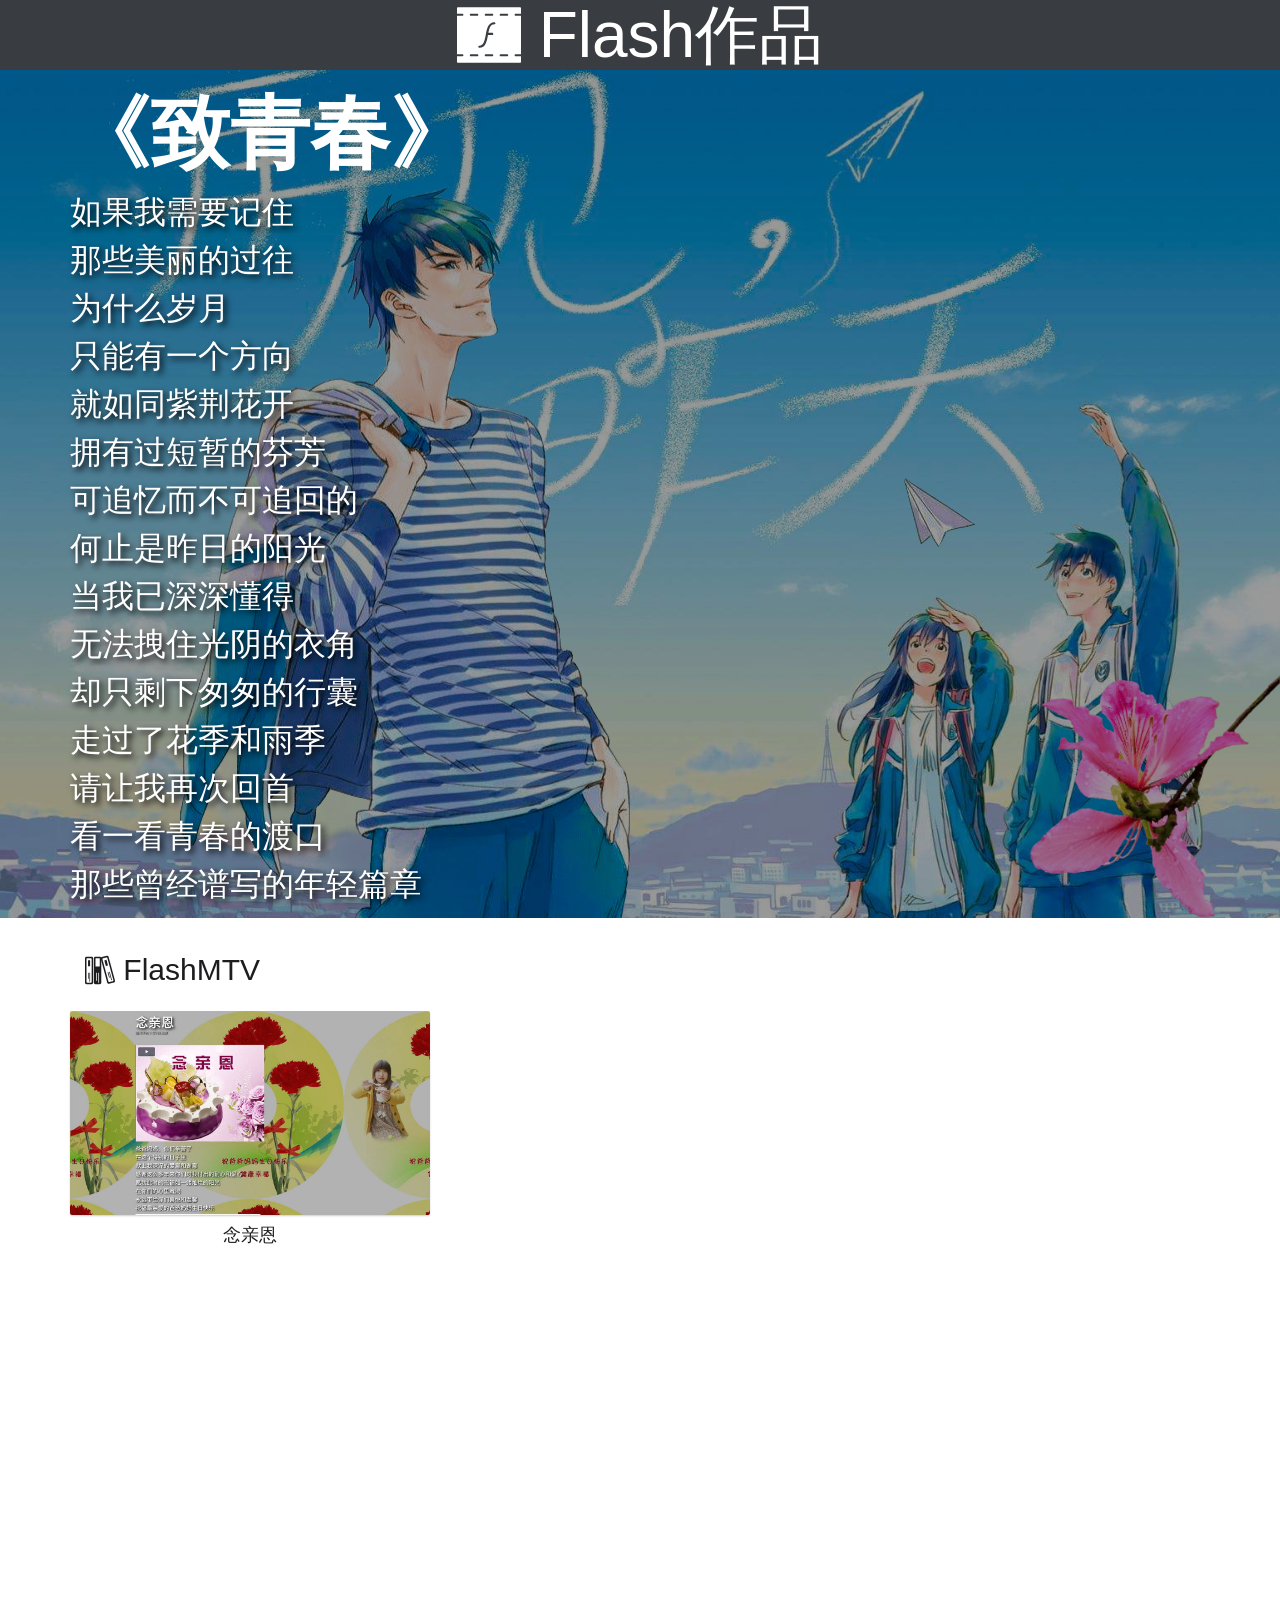
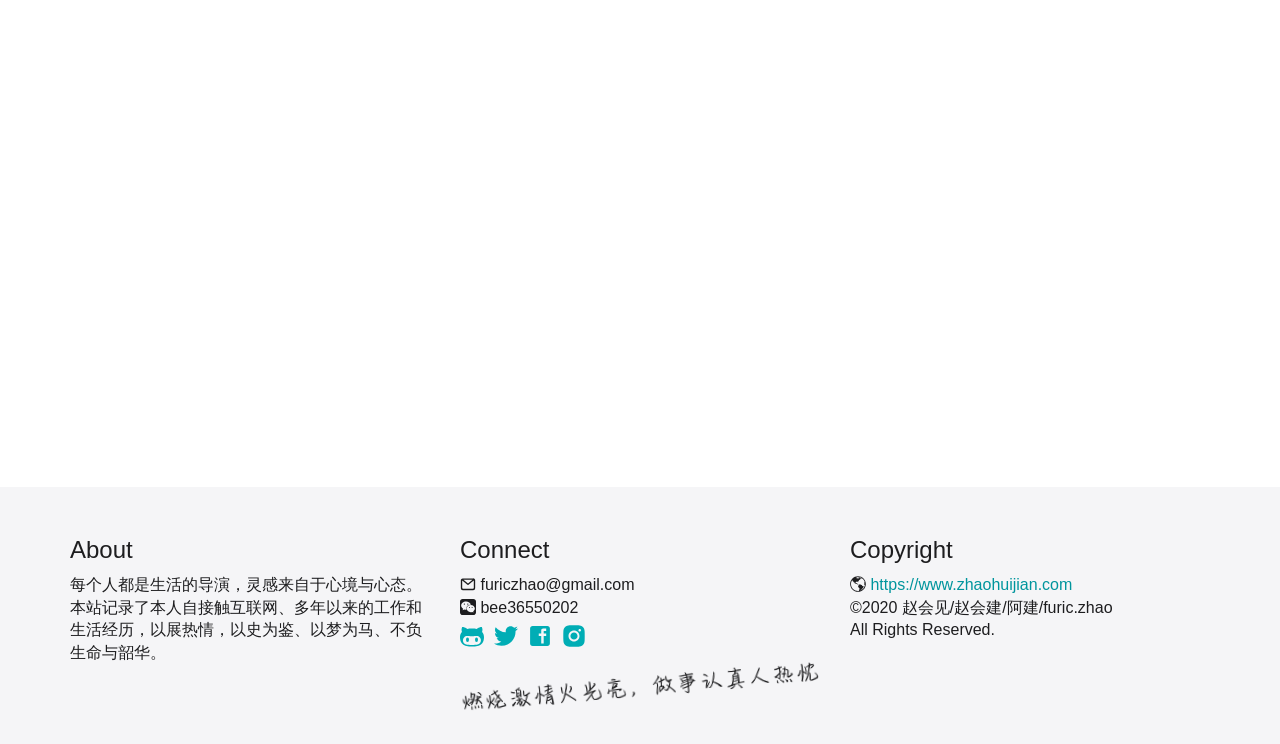
==== commit 293e6678: "Updates" ====
--- a/flash.html
+++ b/flash.html
@@ -1 +1 @@
-<!doctype html><html lang="en"><head><meta charset="utf-8"/><link rel="icon" href="./favicon.ico"/><meta name="viewport" content="width=device-width,initial-scale=1,shrink-to-fit=no"/><meta name="theme-color" content="#000000"/><meta name="description" content="Flash作品、flashMTV"/><meta property="og:image" content="https://www.zhaohuijian.com/logo300.png"/><link rel="apple-touch-icon" href="./logo192.png"/><link rel="manifest" href="./manifest.json"/><link rel="stylesheet" href="./bower/bootstrap/css/bootstrap.min.css"/><link rel="stylesheet" href="./bower/animate.min.css"/><script async src="https://www.googletagmanager.com/gtag/js?id=UA-166100101-1"></script><script>function gtag(){dataLayer.push(arguments)}window.dataLayer=window.dataLayer||[],gtag("js",new Date),gtag("config","UA-166100101-1")</script><title>赵会见（furic.zhao）</title><link href="./static/css/7.902ebb66.chunk.css" rel="stylesheet"><link href="./static/css/flash.6e8bc46d.chunk.css" rel="stylesheet"><link as="style" href="./static/css/2.17b58a5f.chunk.css" rel="preload"><link as="style" href="./static/css/7.902ebb66.chunk.css" rel="preload"><link as="style" href="./static/css/flash.6e8bc46d.chunk.css" rel="preload"><link as="script" href="./static/js/1.ec8f44f6.chunk.js" rel="preload"><link as="script" href="./static/js/2.fc4b1dfe.chunk.js" rel="preload"><link as="script" href="./static/js/7.58d63816.chunk.js" rel="preload"><link as="script" href="./static/js/flash.231999e3.chunk.js" rel="preload"><link href="./static/css/0.5b0cf55d.chunk.css" rel="prefetch"><link href="./static/css/10.16049300.chunk.css" rel="prefetch"><link href="./static/css/11.16318c1f.chunk.css" rel="prefetch"><link href="./static/css/12.e22dd336.chunk.css" rel="prefetch"><link href="./static/css/13.aad02acf.chunk.css" rel="prefetch"><link href="./static/css/14.bfc9d985.chunk.css" rel="prefetch"><link href="./static/css/15.7143220a.chunk.css" rel="prefetch"><link href="./static/css/16.182a20cc.chunk.css" rel="prefetch"><link href="./static/css/17.1f679ec4.chunk.css" rel="prefetch"><link href="./static/css/18.5b303b7e.chunk.css" rel="prefetch"><link href="./static/css/8.441d12ed.chunk.css" rel="prefetch"><link href="./static/css/9.bff05102.chunk.css" rel="prefetch"><link href="./static/js/0.634a2c4e.chunk.js" rel="prefetch"><link href="./static/js/10.56d795c4.chunk.js" rel="prefetch"><link href="./static/js/11.8e89c1f1.chunk.js" rel="prefetch"><link href="./static/js/12.36c51f5f.chunk.js" rel="prefetch"><link href="./static/js/13.bb5526eb.chunk.js" rel="prefetch"><link href="./static/js/14.a4694128.chunk.js" rel="prefetch"><link href="./static/js/15.e66700be.chunk.js" rel="prefetch"><link href="./static/js/16.5020654a.chunk.js" rel="prefetch"><link href="./static/js/17.9846103c.chunk.js" rel="prefetch"><link href="./static/js/18.9a440105.chunk.js" rel="prefetch"><link href="./static/js/8.fc6f90c1.chunk.js" rel="prefetch"><link href="./static/js/9.681a06e5.chunk.js" rel="prefetch"></head><body><noscript>You need to enable JavaScript to run this app.</noscript><div id="root"></div><script src="./bower/jquery-3.5.0.min.js"></script><script src="./bower/jquery-migrate-3.2.0.min.js"></script><script src="./bower/jquery.easing.min.js"></script><script src="./bower/jquery.stellar.min.js"></script><script src="./bower/headroom-0.11.0.min.js"></script><script src="./bower/jquery.waypoints-4.0.1.min.js"></script><script src="./bower/modernizr-2.6.2.min.js"></script><script src="./bower/lazyload.min.js"></script><script src="./common/wxshare.js"></script><script>!function(e){function t(t){for(var n,o,u=t[0],i=t[1],f=t[2],l=0,d=[];l<u.length;l++)o=u[l],Object.prototype.hasOwnProperty.call(a,o)&&a[o]&&d.push(a[o][0]),a[o]=0;for(n in i)Object.prototype.hasOwnProperty.call(i,n)&&(e[n]=i[n]);for(s&&s(t);d.length;)d.shift()();return c.push.apply(c,f||[]),r()}function r(){for(var e,t=0;t<c.length;t++){for(var r=c[t],n=!0,o=1;o<r.length;o++){var i=r[o];0!==a[i]&&(n=!1)}n&&(c.splice(t--,1),e=u(u.s=r[0]))}return e}var n={},o={5:0},a={5:0},c=[];function u(t){if(n[t])return n[t].exports;var r=n[t]={i:t,l:!1,exports:{}};return e[t].call(r.exports,r,r.exports,u),r.l=!0,r.exports}u.e=function(e){var t=[];o[e]?t.push(o[e]):0!==o[e]&&{0:1,2:1,8:1,9:1,10:1,11:1,12:1,13:1,14:1,15:1,16:1,17:1,18:1}[e]&&t.push(o[e]=new Promise((function(t,r){for(var n="static/css/"+({}[e]||e)+"."+{0:"5b0cf55d",2:"17b58a5f",8:"441d12ed",9:"bff05102",10:"16049300",11:"16318c1f",12:"e22dd336",13:"aad02acf",14:"bfc9d985",15:"7143220a",16:"182a20cc",17:"1f679ec4",18:"5b303b7e"}[e]+".chunk.css",a=u.p+n,c=document.getElementsByTagName("link"),i=0;i<c.length;i++){var f=(s=c[i]).getAttribute("data-href")||s.getAttribute("href");if("stylesheet"===s.rel&&(f===n||f===a))return t()}var l=document.getElementsByTagName("style");for(i=0;i<l.length;i++){var s;if((f=(s=l[i]).getAttribute("data-href"))===n||f===a)return t()}var d=document.createElement("link");d.rel="stylesheet",d.type="text/css",d.onload=t,d.onerror=function(t){var n=t&&t.target&&t.target.src||a,c=new Error("Loading CSS chunk "+e+" failed.\n("+n+")");c.code="CSS_CHUNK_LOAD_FAILED",c.request=n,delete o[e],d.parentNode.removeChild(d),r(c)},d.href=a,document.getElementsByTagName("head")[0].appendChild(d)})).then((function(){o[e]=0})));var r=a[e];if(0!==r)if(r)t.push(r[2]);else{var n=new Promise((function(t,n){r=a[e]=[t,n]}));t.push(r[2]=n);var c,i=document.createElement("script");i.charset="utf-8",i.timeout=120,u.nc&&i.setAttribute("nonce",u.nc),i.src=function(e){return u.p+"static/js/"+({}[e]||e)+"."+{0:"634a2c4e",2:"fc4b1dfe",8:"fc6f90c1",9:"681a06e5",10:"56d795c4",11:"8e89c1f1",12:"36c51f5f",13:"bb5526eb",14:"a4694128",15:"e66700be",16:"5020654a",17:"9846103c",18:"9a440105"}[e]+".chunk.js"}(e);var f=new Error;c=function(t){i.onerror=i.onload=null,clearTimeout(l);var r=a[e];if(0!==r){if(r){var n=t&&("load"===t.type?"missing":t.type),o=t&&t.target&&t.target.src;f.message="Loading chunk "+e+" failed.\n("+n+": "+o+")",f.name="ChunkLoadError",f.type=n,f.request=o,r[1](f)}a[e]=void 0}};var l=setTimeout((function(){c({type:"timeout",target:i})}),12e4);i.onerror=i.onload=c,document.head.appendChild(i)}return Promise.all(t)},u.m=e,u.c=n,u.d=function(e,t,r){u.o(e,t)||Object.defineProperty(e,t,{enumerable:!0,get:r})},u.r=function(e){"undefined"!=typeof Symbol&&Symbol.toStringTag&&Object.defineProperty(e,Symbol.toStringTag,{value:"Module"}),Object.defineProperty(e,"__esModule",{value:!0})},u.t=function(e,t){if(1&t&&(e=u(e)),8&t)return e;if(4&t&&"object"==typeof e&&e&&e.__esModule)return e;var r=Object.create(null);if(u.r(r),Object.defineProperty(r,"default",{enumerable:!0,value:e}),2&t&&"string"!=typeof e)for(var n in e)u.d(r,n,function(t){return e[t]}.bind(null,n));return r},u.n=function(e){var t=e&&e.__esModule?function(){return e.default}:function(){return e};return u.d(t,"a",t),t},u.o=function(e,t){return Object.prototype.hasOwnProperty.call(e,t)},u.p="./",u.oe=function(e){throw console.error(e),e};var i=this["webpackJsonpzhaohuijian.com"]=this["webpackJsonpzhaohuijian.com"]||[],f=i.push.bind(i);i.push=t,i=i.slice();for(var l=0;l<i.length;l++)t(i[l]);var s=f;r()}([])</script><script src="./static/js/1.ec8f44f6.chunk.js"></script><script src="./static/js/7.58d63816.chunk.js"></script><script src="./static/js/flash.231999e3.chunk.js"></script></body></html>+<!doctype html><html lang="en"><head><meta charset="utf-8"/><link rel="icon" href="./favicon.ico"/><meta name="viewport" content="width=device-width,initial-scale=1,shrink-to-fit=no"/><meta name="theme-color" content="#000000"/><meta name="description" content="Flash作品、flashMTV"/><meta property="og:image" content="https://www.zhaohuijian.com/logo300.png"/><link rel="apple-touch-icon" href="./logo192.png"/><link rel="manifest" href="./manifest.json"/><link rel="stylesheet" href="./bower/bootstrap/css/bootstrap.min.css"/><link rel="stylesheet" href="./bower/animate.min.css"/><script async src="https://www.googletagmanager.com/gtag/js?id=UA-166100101-1"></script><script>function gtag(){dataLayer.push(arguments)}window.dataLayer=window.dataLayer||[],gtag("js",new Date),gtag("config","UA-166100101-1")</script><title>赵会见（furic.zhao）</title><link href="./static/css/7.902ebb66.chunk.css" rel="stylesheet"><link href="./static/css/flash.6e8bc46d.chunk.css" rel="stylesheet"><link as="style" href="./static/css/2.17b58a5f.chunk.css" rel="preload"><link as="style" href="./static/css/7.902ebb66.chunk.css" rel="preload"><link as="style" href="./static/css/flash.6e8bc46d.chunk.css" rel="preload"><link as="script" href="./static/js/1.5a14d08b.chunk.js" rel="preload"><link as="script" href="./static/js/2.14a6ef72.chunk.js" rel="preload"><link as="script" href="./static/js/7.2cc57d39.chunk.js" rel="preload"><link as="script" href="./static/js/flash.ab55c0d4.chunk.js" rel="preload"><link href="./static/css/0.5b0cf55d.chunk.css" rel="prefetch"><link href="./static/css/10.16049300.chunk.css" rel="prefetch"><link href="./static/css/11.16318c1f.chunk.css" rel="prefetch"><link href="./static/css/12.e22dd336.chunk.css" rel="prefetch"><link href="./static/css/13.aad02acf.chunk.css" rel="prefetch"><link href="./static/css/14.bfc9d985.chunk.css" rel="prefetch"><link href="./static/css/15.7143220a.chunk.css" rel="prefetch"><link href="./static/css/16.182a20cc.chunk.css" rel="prefetch"><link href="./static/css/17.1f679ec4.chunk.css" rel="prefetch"><link href="./static/css/18.2df7127b.chunk.css" rel="prefetch"><link href="./static/css/8.441d12ed.chunk.css" rel="prefetch"><link href="./static/css/9.bff05102.chunk.css" rel="prefetch"><link href="./static/js/0.a353f6cb.chunk.js" rel="prefetch"><link href="./static/js/10.56d795c4.chunk.js" rel="prefetch"><link href="./static/js/11.8e89c1f1.chunk.js" rel="prefetch"><link href="./static/js/12.36c51f5f.chunk.js" rel="prefetch"><link href="./static/js/13.bb5526eb.chunk.js" rel="prefetch"><link href="./static/js/14.a4694128.chunk.js" rel="prefetch"><link href="./static/js/15.e66700be.chunk.js" rel="prefetch"><link href="./static/js/16.5020654a.chunk.js" rel="prefetch"><link href="./static/js/17.9846103c.chunk.js" rel="prefetch"><link href="./static/js/18.0a817d6f.chunk.js" rel="prefetch"><link href="./static/js/8.fc6f90c1.chunk.js" rel="prefetch"><link href="./static/js/9.681a06e5.chunk.js" rel="prefetch"></head><body><noscript>You need to enable JavaScript to run this app.</noscript><div id="root"></div><script src="./bower/jquery-3.5.0.min.js"></script><script src="./bower/jquery-migrate-3.2.0.min.js"></script><script src="./bower/jquery.easing.min.js"></script><script src="./bower/jquery.stellar.min.js"></script><script src="./bower/headroom-0.11.0.min.js"></script><script src="./bower/jquery.waypoints-4.0.1.min.js"></script><script src="./bower/modernizr-2.6.2.min.js"></script><script src="./bower/lazyload.min.js"></script><script src="./common/wxshare.js"></script><script>!function(e){function t(t){for(var n,o,u=t[0],i=t[1],f=t[2],l=0,d=[];l<u.length;l++)o=u[l],Object.prototype.hasOwnProperty.call(a,o)&&a[o]&&d.push(a[o][0]),a[o]=0;for(n in i)Object.prototype.hasOwnProperty.call(i,n)&&(e[n]=i[n]);for(s&&s(t);d.length;)d.shift()();return c.push.apply(c,f||[]),r()}function r(){for(var e,t=0;t<c.length;t++){for(var r=c[t],n=!0,o=1;o<r.length;o++){var i=r[o];0!==a[i]&&(n=!1)}n&&(c.splice(t--,1),e=u(u.s=r[0]))}return e}var n={},o={5:0},a={5:0},c=[];function u(t){if(n[t])return n[t].exports;var r=n[t]={i:t,l:!1,exports:{}};return e[t].call(r.exports,r,r.exports,u),r.l=!0,r.exports}u.e=function(e){var t=[];o[e]?t.push(o[e]):0!==o[e]&&{0:1,2:1,8:1,9:1,10:1,11:1,12:1,13:1,14:1,15:1,16:1,17:1,18:1}[e]&&t.push(o[e]=new Promise((function(t,r){for(var n="static/css/"+({}[e]||e)+"."+{0:"5b0cf55d",2:"17b58a5f",8:"441d12ed",9:"bff05102",10:"16049300",11:"16318c1f",12:"e22dd336",13:"aad02acf",14:"bfc9d985",15:"7143220a",16:"182a20cc",17:"1f679ec4",18:"2df7127b"}[e]+".chunk.css",a=u.p+n,c=document.getElementsByTagName("link"),i=0;i<c.length;i++){var f=(s=c[i]).getAttribute("data-href")||s.getAttribute("href");if("stylesheet"===s.rel&&(f===n||f===a))return t()}var l=document.getElementsByTagName("style");for(i=0;i<l.length;i++){var s;if((f=(s=l[i]).getAttribute("data-href"))===n||f===a)return t()}var d=document.createElement("link");d.rel="stylesheet",d.type="text/css",d.onload=t,d.onerror=function(t){var n=t&&t.target&&t.target.src||a,c=new Error("Loading CSS chunk "+e+" failed.\n("+n+")");c.code="CSS_CHUNK_LOAD_FAILED",c.request=n,delete o[e],d.parentNode.removeChild(d),r(c)},d.href=a,document.getElementsByTagName("head")[0].appendChild(d)})).then((function(){o[e]=0})));var r=a[e];if(0!==r)if(r)t.push(r[2]);else{var n=new Promise((function(t,n){r=a[e]=[t,n]}));t.push(r[2]=n);var c,i=document.createElement("script");i.charset="utf-8",i.timeout=120,u.nc&&i.setAttribute("nonce",u.nc),i.src=function(e){return u.p+"static/js/"+({}[e]||e)+"."+{0:"a353f6cb",2:"14a6ef72",8:"fc6f90c1",9:"681a06e5",10:"56d795c4",11:"8e89c1f1",12:"36c51f5f",13:"bb5526eb",14:"a4694128",15:"e66700be",16:"5020654a",17:"9846103c",18:"0a817d6f"}[e]+".chunk.js"}(e);var f=new Error;c=function(t){i.onerror=i.onload=null,clearTimeout(l);var r=a[e];if(0!==r){if(r){var n=t&&("load"===t.type?"missing":t.type),o=t&&t.target&&t.target.src;f.message="Loading chunk "+e+" failed.\n("+n+": "+o+")",f.name="ChunkLoadError",f.type=n,f.request=o,r[1](f)}a[e]=void 0}};var l=setTimeout((function(){c({type:"timeout",target:i})}),12e4);i.onerror=i.onload=c,document.head.appendChild(i)}return Promise.all(t)},u.m=e,u.c=n,u.d=function(e,t,r){u.o(e,t)||Object.defineProperty(e,t,{enumerable:!0,get:r})},u.r=function(e){"undefined"!=typeof Symbol&&Symbol.toStringTag&&Object.defineProperty(e,Symbol.toStringTag,{value:"Module"}),Object.defineProperty(e,"__esModule",{value:!0})},u.t=function(e,t){if(1&t&&(e=u(e)),8&t)return e;if(4&t&&"object"==typeof e&&e&&e.__esModule)return e;var r=Object.create(null);if(u.r(r),Object.defineProperty(r,"default",{enumerable:!0,value:e}),2&t&&"string"!=typeof e)for(var n in e)u.d(r,n,function(t){return e[t]}.bind(null,n));return r},u.n=function(e){var t=e&&e.__esModule?function(){return e.default}:function(){return e};return u.d(t,"a",t),t},u.o=function(e,t){return Object.prototype.hasOwnProperty.call(e,t)},u.p="./",u.oe=function(e){throw console.error(e),e};var i=this["webpackJsonpzhaohuijian.com"]=this["webpackJsonpzhaohuijian.com"]||[],f=i.push.bind(i);i.push=t,i=i.slice();for(var l=0;l<i.length;l++)t(i[l]);var s=f;r()}([])</script><script src="./static/js/1.5a14d08b.chunk.js"></script><script src="./static/js/7.2cc57d39.chunk.js"></script><script src="./static/js/flash.ab55c0d4.chunk.js"></script></body></html>
--- a/static/css/18.2df7127b.chunk.css
+++ b/static/css/18.2df7127b.chunk.css
@@ -0,0 +1 @@
+.style_section-title__2Fspd{background-color:rgba(36,41,46,.9)}.style_section-title__2Fspd h2{font-size:64px;color:#fff;text-align:center;padding:0;margin:0}.style_worklist__3nZ3g h2{padding:15px}.style_worklist__3nZ3g h3{padding:0;margin:0;line-height:40px;overflow:hidden;font-size:18px;text-overflow:ellipsis;display:-webkit-box;-webkit-line-clamp:1;-webkit-box-orient:vertical}.style_worklist__3nZ3g a{display:block;height:204px;overflow:hidden;box-shadow:0 1px 2px rgba(0,0,0,.2);border-radius:2px}.style_worklist__3nZ3g a img{transition:transform .8s}.style_worklist__3nZ3g a:hover img{transform:scale(1.1)}.style_worklist__3nZ3g .play{width:80px;height:80px;top:50%;left:50%;margin-top:-40px;margin-left:-40px;position:absolute;z-index:1}.style_worklist__3nZ3g .box-item{font-size:30px;margin-bottom:15px}.style_sectionInfo__3mEBq{background-size:cover;background-position:50%;color:#fff;position:relative;overflow:hidden}.style_sectionInfo__3mEBq h2{font-size:80px;font-weight:700}.style_sectionInfo__3mEBq p{font-size:32px;line-height:1.5;letter-spacing:0;font-weight:400;text-shadow:#000 .1em .1em .2em}.style_sectionInfo__3mEBq .bg{position:absolute;background-size:cover;width:100%;top:0;left:0;right:0;bottom:-50px}.style_sectionInfo__3mEBq .boy{position:absolute;width:450px;height:732px;left:180px;bottom:-50px}.style_sectionInfo__3mEBq .plane{position:absolute;width:71px;height:69px;left:1000px;top:430px}.style_sectionInfo__3mEBq .cover{position:absolute;left:0;right:0;top:0;bottom:0;line-height:50px;text-align:center;background:rgba(0,0,0,.4)}.style_sectionInfo__3mEBq .zijing{width:279px;position:absolute;right:0;bottom:0}@media screen and (max-width:768px){.style_section-title__2Fspd h2{font-size:48px}.style_worklist__3nZ3g a{height:52vmin}.style_sectionInfo__3mEBq{background-size:cover;background-attachment:scroll;background-position:50%}.style_sectionInfo__3mEBq h2{font-size:40px}.style_sectionInfo__3mEBq p{font-size:24px}.style_sectionInfo__3mEBq .bg{background-position:50%;height:1300px}.style_sectionInfo__3mEBq .boy{left:10px;bottom:-250px}}@media screen and (max-width:992px) and (min-width:768px){.style_worklist__3nZ3g a{height:400px}.style_sectionInfo__3mEBq{background-size:cover;background-attachment:scroll;background-position:50%}}@media screen and (max-width:1200px) and (min-width:992px){.style_worklist__3nZ3g a{height:165px}}@media screen and (max-width:1600px){.style_sectionInfo__3mEBq .plane{top:400px;left:900px}}
